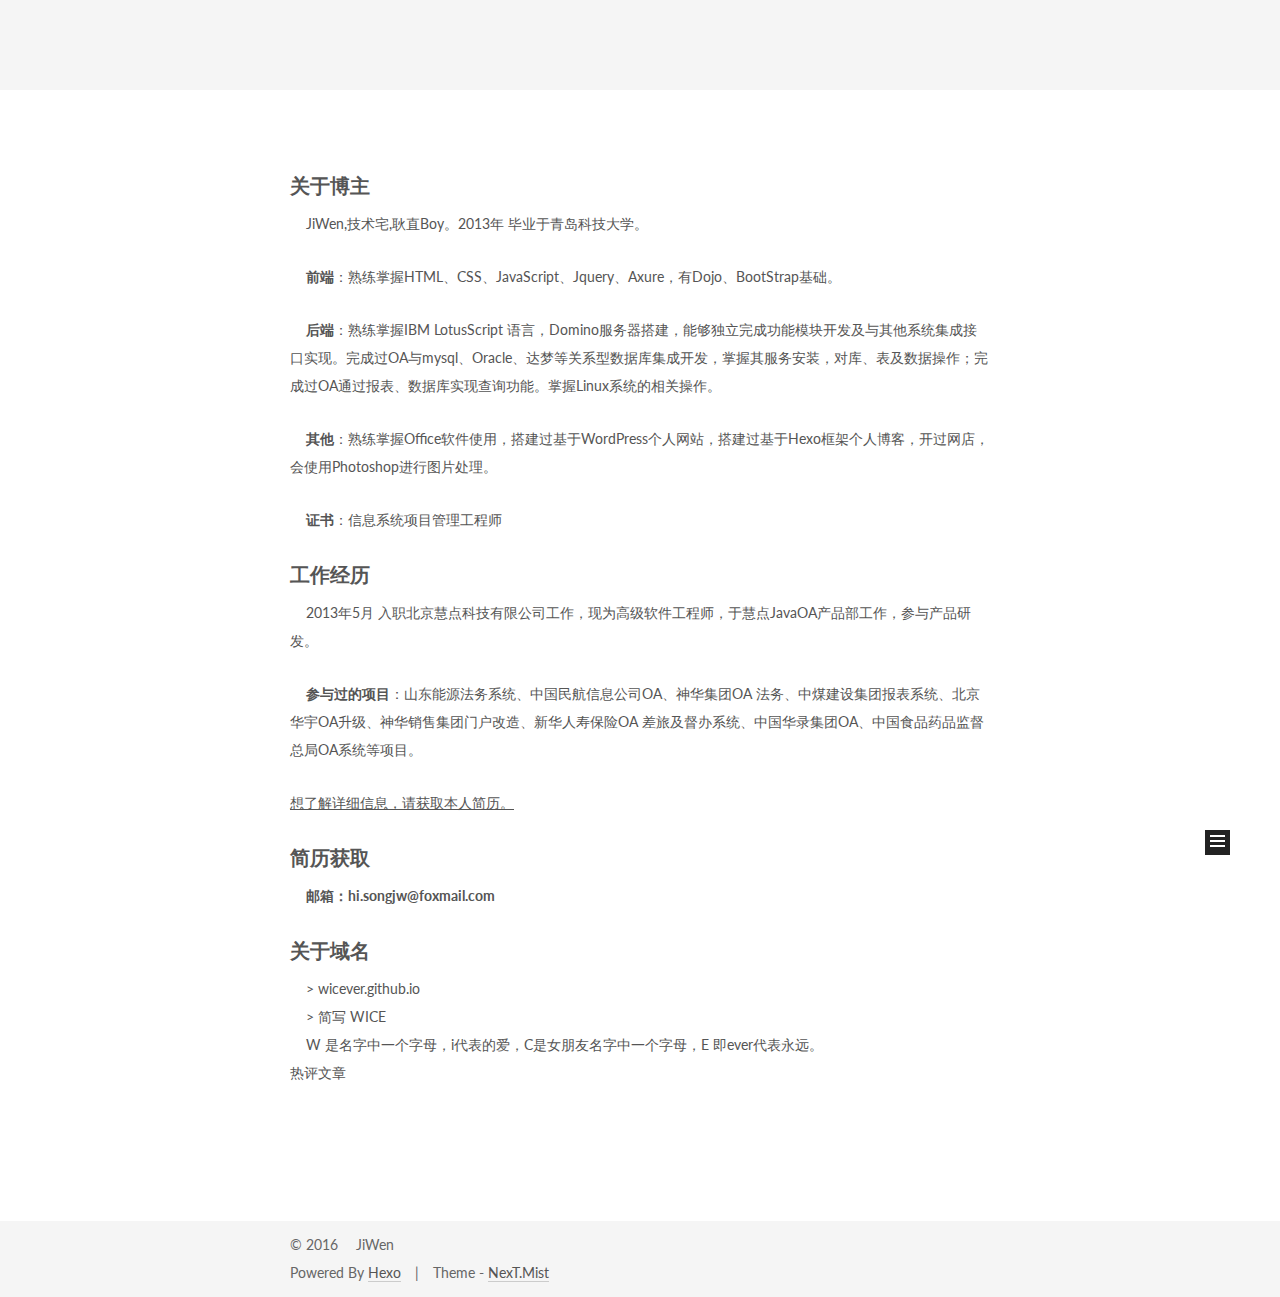
==== about/index.html @ 2db40a81 "/" ====
<!doctype html>



  


<html class="theme-next mist use-motion">
<head>
  <meta charset="UTF-8"/>
<meta http-equiv="X-UA-Compatible" content="IE=edge,chrome=1" />
<meta name="viewport" content="width=device-width, initial-scale=1, maximum-scale=1"/>



<meta http-equiv="Cache-Control" content="no-transform" />
<meta http-equiv="Cache-Control" content="no-siteapp" />












  
  
  <link href="/vendors/fancybox/source/jquery.fancybox.css?v=2.1.5" rel="stylesheet" type="text/css" />




  
  
  
  

  
    
    
  

  

  

  

  

  
    
    
    <link href="//fonts.googleapis.com/css?family=Lato:300,300italic,400,400italic,700,700italic&subset=latin,latin-ext" rel="stylesheet" type="text/css">
  






<link href="/vendors/font-awesome/css/font-awesome.min.css?v=4.4.0" rel="stylesheet" type="text/css" />

<link href="/css/main.css?v=5.0.1" rel="stylesheet" type="text/css" />


  <meta name="keywords" content="Hexo, NexT" />





  <link rel="alternate" href="/atom.xml" title="WICE" type="application/atom+xml" />




  <link rel="shortcut icon" type="image/x-icon" href="/favicon.ico?v=5.0.1" />






<meta name="description" content="正在建设中 …">
<meta property="og:type" content="website">
<meta property="og:title" content="about">
<meta property="og:url" content="http://yoursite.com/about/index.html">
<meta property="og:site_name" content="WICE">
<meta property="og:description" content="正在建设中 …">
<meta property="og:updated_time" content="2016-07-08T03:58:16.245Z">
<meta name="twitter:card" content="summary">
<meta name="twitter:title" content="about">
<meta name="twitter:description" content="正在建设中 …">



<script type="text/javascript" id="hexo.configuration">
  var NexT = window.NexT || {};
  var CONFIG = {
    scheme: 'Mist',
    sidebar: {"position":"left","display":"post"},
    fancybox: true,
    motion: true,
    duoshuo: {
      userId: 6301140040005191000,
      author: '主编大人'
    }
  };
</script>




  <link rel="canonical" href="http://yoursite.com/about/"/>

  <title>
  

  
    about | WICE
  
</title>
</head>

<body itemscope itemtype="http://schema.org/WebPage" lang="zh-Hans">

  



  <script type="text/javascript">
    var _hmt = _hmt || [];
    (function() {
      var hm = document.createElement("script");
      hm.src = "//hm.baidu.com/hm.js?148087376e42dbed68f5de6e86c0dbcc";
      var s = document.getElementsByTagName("script")[0];
      s.parentNode.insertBefore(hm, s);
    })();
  </script>



  <script type="text/javascript">
    (function() {
      var hm = document.createElement("script");
      hm.src = "//tajs.qq.com/stats?sId=57073451";
      var s = document.getElementsByTagName("script")[0];
      s.parentNode.insertBefore(hm, s);
    })();
  </script>






  
  
    
  

  <div class="container one-collumn sidebar-position-left  ">
    <div class="headband"></div>

    <header id="header" class="header" itemscope itemtype="http://schema.org/WPHeader">
      <div class="header-inner"><div class="site-meta ">
  

  <div class="custom-logo-site-title">
    <a href="/"  class="brand" rel="start">
      <span class="logo-line-before"><i></i></span>
      <span class="site-title">WICE</span>
      <span class="logo-line-after"><i></i></span>
    </a>
  </div>
  <p class="site-subtitle">WICE | W & C Forever</p>
</div>

<div class="site-nav-toggle">
  <button>
    <span class="btn-bar"></span>
    <span class="btn-bar"></span>
    <span class="btn-bar"></span>
  </button>
</div>

<nav class="site-nav">
  

  
    <ul id="menu" class="menu">
      
        
        <li class="menu-item menu-item-home">
          <a href="/" rel="section">
            
              <i class="menu-item-icon fa fa-fw fa-home"></i> <br />
            
            首页
          </a>
        </li>
      
        
        <li class="menu-item menu-item-categories">
          <a href="/categories" rel="section">
            
              <i class="menu-item-icon fa fa-fw fa-th"></i> <br />
            
            分类
          </a>
        </li>
      
        
        <li class="menu-item menu-item-about">
          <a href="/about" rel="section">
            
              <i class="menu-item-icon fa fa-fw fa-user"></i> <br />
            
            关于
          </a>
        </li>
      
        
        <li class="menu-item menu-item-archives">
          <a href="/archives" rel="section">
            
              <i class="menu-item-icon fa fa-fw fa-archive"></i> <br />
            
            归档
          </a>
        </li>
      
        
        <li class="menu-item menu-item-tags">
          <a href="/tags" rel="section">
            
              <i class="menu-item-icon fa fa-fw fa-tags"></i> <br />
            
            标签
          </a>
        </li>
      

      
        <li class="menu-item menu-item-search">
          
            <a href="#" class="st-search-show-outputs">
          
            
              <i class="menu-item-icon fa fa-search fa-fw"></i> <br />
            
            搜索
          </a>
        </li>
      
    </ul>
  

  
    <div class="site-search">
      
  <form class="site-search-form">
  <input type="text" id="st-search-input" class="st-search-input st-default-search-input" />
</form>

<script type="text/javascript">
  (function(w,d,t,u,n,s,e){w['SwiftypeObject']=n;w[n]=w[n]||function(){
    (w[n].q=w[n].q||[]).push(arguments);};s=d.createElement(t);
    e=d.getElementsByTagName(t)[0];s.async=1;s.src=u;e.parentNode.insertBefore(s,e);
  })(window,document,'script','//s.swiftypecdn.com/install/v2/st.js','_st');

  _st('install', '1eH5ojKdumv5-yPfx6PK','2.0.0');
</script>



    </div>
  
</nav>

 </div>
    </header>

    <main id="main" class="main">
      <div class="main-inner">
        <div class="content-wrap">
          <div id="content" class="content">
            

  <div id="posts" class="posts-expand">
    
    
	<h3>关于博主</h3> 
	<p>&nbsp;&nbsp;&nbsp;&nbsp;JiWen,技术宅,耿直Boy。2013年 毕业于青岛科技大学。</p>
	<p>&nbsp;&nbsp;&nbsp;&nbsp;<b>前端</b>：熟练掌握HTML、CSS、JavaScript、Jquery、Axure，有Dojo、BootStrap基础。</p>
	<p>&nbsp;&nbsp;&nbsp;&nbsp;<b>后端</b>：熟练掌握IBM LotusScript 语言，Domino服务器搭建，能够独立完成功能模块开发及与其他系统集成接口实现。完成过OA与mysql、Oracle、达梦等关系型数据库集成开发，掌握其服务安装，对库、表及数据操作；完成过OA通过报表、数据库实现查询功能。掌握Linux系统的相关操作。</p>
	<p>&nbsp;&nbsp;&nbsp;&nbsp;<b>其他</b>：熟练掌握Office软件使用，搭建过基于WordPress个人网站，搭建过基于Hexo框架个人博客，开过网店，会使用Photoshop进行图片处理。</p>
	<p>&nbsp;&nbsp;&nbsp;&nbsp;<b>证书</b>：信息系统项目管理工程师</p>
	<h3>工作经历</h3>
	<p>&nbsp;&nbsp;&nbsp;&nbsp;2013年5月 入职北京慧点科技有限公司工作，现为高级软件工程师，于慧点JavaOA产品部工作，参与产品研发。</p>
	<p>&nbsp;&nbsp;&nbsp;&nbsp;<b>参与过的项目</b>：山东能源法务系统、中国民航信息公司OA、神华集团OA 法务、中煤建设集团报表系统、北京华宇OA升级、神华销售集团门户改造、新华人寿保险OA 差旅及督办系统、中国华录集团OA、中国食品药品监督总局OA系统等项目。</p>
	<p><u>想了解详细信息，请获取本人简历。</u></p>
	
	<h3>简历获取</h3>
	<p>&nbsp;&nbsp;&nbsp;&nbsp;<b>邮箱：hi.songjw@foxmail.com</b></p>
	<h3>关于域名</h3>
	&nbsp;&nbsp;&nbsp;&nbsp;> wicever.github.io </br>
	&nbsp;&nbsp;&nbsp;&nbsp;> 简写 WICE </br>
	&nbsp;&nbsp;&nbsp;&nbsp;W 是名字中一个字母，i代表的爱，C是女朋友名字中一个字母，E 即ever代表永远。</br>

    
  </div>


          </div>
          

  <p>热评文章</p>
  <div class="ds-top-threads" data-range="weekly" data-num-items="4"></div>


          
  <div class="comments" id="comments">
    
      <div class="ds-thread" data-thread-key="about/index.html"
           data-title="about" data-url="http://yoursite.com/about/index.html">
      </div>
    
  </div>


        </div>
        
          
  
  <div class="sidebar-toggle">
    <div class="sidebar-toggle-line-wrap">
      <span class="sidebar-toggle-line sidebar-toggle-line-first"></span>
      <span class="sidebar-toggle-line sidebar-toggle-line-middle"></span>
      <span class="sidebar-toggle-line sidebar-toggle-line-last"></span>
    </div>
  </div>

  <aside id="sidebar" class="sidebar">
    <div class="sidebar-inner">

      

      

      <section class="site-overview sidebar-panel  sidebar-panel-active ">
        <div class="site-author motion-element" itemprop="author" itemscope itemtype="http://schema.org/Person">
          <img class="site-author-image" itemprop="image"
               src="/images/Blog_avatar.jpg"
               alt="JiWen" />
          <p class="site-author-name" itemprop="name">JiWen</p>
          <p class="site-description motion-element" itemprop="description">Everything is byte.</p>
        </div>
        <nav class="site-state motion-element">
          <div class="site-state-item site-state-posts">
            <a href="/archives">
              <span class="site-state-item-count">1</span>
              <span class="site-state-item-name">日志</span>
            </a>
          </div>

          
            <div class="site-state-item site-state-categories">
              <a href="/categories">
                <span class="site-state-item-count">1</span>
                <span class="site-state-item-name">分类</span>
              </a>
            </div>
          

          
            <div class="site-state-item site-state-tags">
              <a href="/tags">
                <span class="site-state-item-count">1</span>
                <span class="site-state-item-name">标签</span>
              </a>
            </div>
          

        </nav>

        
          <div class="feed-link motion-element">
            <a href="/atom.xml" rel="alternate">
              <i class="fa fa-rss"></i>
              RSS
            </a>
          </div>
        

        <div class="links-of-author motion-element">
          
            
              <span class="links-of-author-item">
                <a href="https://github.com/your-user-name" target="_blank" title="GitHub">
                  
                    <i class="fa fa-fw fa-github"></i>
                  
                  GitHub
                </a>
              </span>
            
              <span class="links-of-author-item">
                <a href="https://twitter.com/your-user-name" target="_blank" title="Twitter">
                  
                    <i class="fa fa-fw fa-twitter"></i>
                  
                  Twitter
                </a>
              </span>
            
              <span class="links-of-author-item">
                <a href="http://weibo.com/your-user-name" target="_blank" title="微博">
                  
                    <i class="fa fa-fw fa-globe"></i>
                  
                  微博
                </a>
              </span>
            
          
        </div>

        
        

        
        
          <div class="links-of-blogroll motion-element links-of-blogroll-inline">
            <div class="links-of-blogroll-title">
              <i class="fa  fa-fw fa-globe"></i>
              Links
            </div>
            <ul class="links-of-blogroll-list">
              
                <li class="links-of-blogroll-item">
                  <a href="http://www.smartdot.com/" title="慧点" target="_blank">慧点</a>
                </li>
              
                <li class="links-of-blogroll-item">
                  <a href="http://baidu.com/" title="百度" target="_blank">百度</a>
                </li>
              
                <li class="links-of-blogroll-item">
                  <a href="http://mail.qq.com/cgi-bin/qm_share?t=qm_mailme&email=ek9MQkJLQktDSzoLC1QZFRc" title="招租" target="_blank">招租</a>
                </li>
              
            </ul>
          </div>
        

      </section>

      

    </div>
  </aside>


        
      </div>
    </main>

    <footer id="footer" class="footer">
      <div class="footer-inner">
        <div class="copyright" >
  
  &copy; 
  <span itemprop="copyrightYear">2016</span>
  <span class="with-love">
    <i class="fa fa-heart"></i>
  </span>
  <span class="author" itemprop="copyrightHolder">JiWen</span>
</div>

<div class="powered-by">
  Powered By <a class="theme-link" href="http://hexo.io">Hexo</a>
</div>

<div class="theme-info">
  Theme -
  <a class="theme-link" href="https://github.com/iissnan/hexo-theme-next">
    NexT.Mist
  </a>
</div>

        

        
      </div>
    </footer>

    <div class="back-to-top">
      <i class="fa fa-arrow-up"></i>
    </div>
  </div>

  

<script type="text/javascript">
  if (Object.prototype.toString.call(window.Promise) !== '[object Function]') {
    window.Promise = null;
  }
</script>









  



  
  <script type="text/javascript" src="/vendors/jquery/index.js?v=2.1.3"></script>

  
  <script type="text/javascript" src="/vendors/fastclick/lib/fastclick.min.js?v=1.0.6"></script>

  
  <script type="text/javascript" src="/vendors/jquery_lazyload/jquery.lazyload.js?v=1.9.7"></script>

  
  <script type="text/javascript" src="/vendors/velocity/velocity.min.js?v=1.2.1"></script>

  
  <script type="text/javascript" src="/vendors/velocity/velocity.ui.min.js?v=1.2.1"></script>

  
  <script type="text/javascript" src="/vendors/fancybox/source/jquery.fancybox.pack.js?v=2.1.5"></script>


  


  <script type="text/javascript" src="/js/src/utils.js?v=5.0.1"></script>

  <script type="text/javascript" src="/js/src/motion.js?v=5.0.1"></script>



  
  

  

  


  <script type="text/javascript" src="/js/src/bootstrap.js?v=5.0.1"></script>



  

  
    
  

  <script type="text/javascript">
    var duoshuoQuery = {short_name:"wice"};
    (function() {
      var ds = document.createElement('script');
      ds.type = 'text/javascript';ds.async = true;
      ds.id = 'duoshuo-script';
      ds.src = (document.location.protocol == 'https:' ? 'https:' : 'http:') + '//static.duoshuo.com/embed.js';
      ds.charset = 'UTF-8';
      (document.getElementsByTagName('head')[0]
      || document.getElementsByTagName('body')[0]).appendChild(ds);
    })();
  </script>

  
    
      
      <script src="/vendors/ua-parser-js/dist/ua-parser.min.js?v=0.7.9"></script>
      <script src="/js/src/hook-duoshuo.js"></script>
    
  






  
  
  

  

  
  <script src="https://cdn1.lncld.net/static/js/av-core-mini-0.6.1.js"></script>
  <script>AV.initialize("pVD4gFa8RwlW8NUI8nM3NANU-gzGzoHsz", "1OGrc8CYoAlxvcSbAITjdvaz");</script>
  <script>
    function showTime(Counter) {
      var query = new AV.Query(Counter);
      var entries = [];
      var $visitors = $(".leancloud_visitors");

      $visitors.each(function () {
        entries.push( $(this).attr("id").trim() );
      });

      query.containedIn('url', entries);
      query.find()
        .done(function (results) {
          var COUNT_CONTAINER_REF = '.leancloud-visitors-count';

          if (results.length === 0) {
            $visitors.find(COUNT_CONTAINER_REF).text(0);
            return;
          }

          for (var i = 0; i < results.length; i++) {
            var item = results[i];
            var url = item.get('url');
            var time = item.get('time');
            var element = document.getElementById(url);

            $(element).find(COUNT_CONTAINER_REF).text(time);
          }
          for(var i = 0; i < entries.length; i++) {
            var url = entries[i];
            var element = document.getElementById(url);
            var countSpan = $(element).find(COUNT_CONTAINER_REF);
            if( countSpan.text() == '') {
              countSpan.text(0);
            }
          }
        })
        .fail(function (object, error) {
          console.log("Error: " + error.code + " " + error.message);
        });
    }

    function addCount(Counter) {
      var $visitors = $(".leancloud_visitors");
      var url = $visitors.attr('id').trim();
      var title = $visitors.attr('data-flag-title').trim();
      var query = new AV.Query(Counter);

      query.equalTo("url", url);
      query.find({
        success: function(results) {
          if (results.length > 0) {
            var counter = results[0];
            counter.fetchWhenSave(true);
            counter.increment("time");
            counter.save(null, {
              success: function(counter) {
                var $element = $(document.getElementById(url));
                $element.find('.leancloud-visitors-count').text(counter.get('time'));
              },
              error: function(counter, error) {
                console.log('Failed to save Visitor num, with error message: ' + error.message);
              }
            });
          } else {
            var newcounter = new Counter();
            /* Set ACL */
            var acl = new AV.ACL();
            acl.setPublicReadAccess(true);
            acl.setPublicWriteAccess(true);
            newcounter.setACL(acl);
            /* End Set ACL */
            newcounter.set("title", title);
            newcounter.set("url", url);
            newcounter.set("time", 1);
            newcounter.save(null, {
              success: function(newcounter) {
                var $element = $(document.getElementById(url));
                $element.find('.leancloud-visitors-count').text(newcounter.get('time'));
              },
              error: function(newcounter, error) {
                console.log('Failed to create');
              }
            });
          }
        },
        error: function(error) {
          console.log('Error:' + error.code + " " + error.message);
        }
      });
    }

    $(function() {
      var Counter = AV.Object.extend("Counter");
      if ($('.leancloud_visitors').length == 1) {
        addCount(Counter);
      } else if ($('.post-title-link').length > 1) {
        showTime(Counter);
      }
    });
  </script>



  

</body>
</html>
---- css/main.css ----
/* normalize.css v3.0.2 | MIT License | git.io/normalize */
html {
  font-family: sans-serif; /* 1 */
  -ms-text-size-adjust: 100%; /* 2 */
  -webkit-text-size-adjust: 100%; /* 2 */
}
body {
  margin: 0;
}
article,
aside,
details,
figcaption,
figure,
footer,
header,
hgroup,
main,
menu,
nav,
section,
summary {
  display: block;
}
audio,
canvas,
progress,
video {
  display: inline-block; /* 1 */
  vertical-align: baseline; /* 2 */
}
audio:not([controls]) {
  display: none;
  height: 0;
}
[hidden],
template {
  display: none;
}
a {
  background-color: transparent;
}
a:active,
a:hover {
  outline: 0;
}
abbr[title] {
  border-bottom: 1px dotted;
}
b,
strong {
  font-weight: bold;
}
dfn {
  font-style: italic;
}
h1 {
  font-size: 2em;
  margin: 0.67em 0;
}
mark {
  background: #ff0;
  color: #000;
}
small {
  font-size: 80%;
}
sub,
sup {
  font-size: 75%;
  line-height: 0;
  position: relative;
  vertical-align: baseline;
}
sup {
  top: -0.5em;
}
sub {
  bottom: -0.25em;
}
img {
  border: 0;
}
svg:not(:root) {
  overflow: hidden;
}
figure {
  margin: 1em 40px;
}
hr {
  -moz-box-sizing: content-box;
  box-sizing: content-box;
  height: 0;
}
pre {
  overflow: auto;
}
code,
kbd,
pre,
samp {
  font-family: monospace, monospace;
  font-size: 1em;
}
button,
input,
optgroup,
select,
textarea {
  color: inherit; /* 1 */
  font: inherit; /* 2 */
  margin: 0; /* 3 */
}
button {
  overflow: visible;
}
button,
select {
  text-transform: none;
}
button,
html input[type="button"],
input[type="reset"],
input[type="submit"] {
  -webkit-appearance: button; /* 2 */
  cursor: pointer; /* 3 */
}
button[disabled],
html input[disabled] {
  cursor: default;
}
button::-moz-focus-inner,
input::-moz-focus-inner {
  border: 0;
  padding: 0;
}
input {
  line-height: normal;
}
input[type="checkbox"],
input[type="radio"] {
  box-sizing: border-box; /* 1 */
  padding: 0; /* 2 */
}
input[type="number"]::-webkit-inner-spin-button,
input[type="number"]::-webkit-outer-spin-button {
  height: auto;
}
input[type="search"] {
  -webkit-appearance: textfield; /* 1 */
  -moz-box-sizing: content-box;
  -webkit-box-sizing: content-box; /* 2 */
  box-sizing: content-box;
}
input[type="search"]::-webkit-search-cancel-button,
input[type="search"]::-webkit-search-decoration {
  -webkit-appearance: none;
}
fieldset {
  border: 1px solid #c0c0c0;
  margin: 0 2px;
  padding: 0.35em 0.625em 0.75em;
}
legend {
  border: 0; /* 1 */
  padding: 0; /* 2 */
}
textarea {
  overflow: auto;
}
optgroup {
  font-weight: bold;
}
table {
  border-collapse: collapse;
  border-spacing: 0;
}
td,
th {
  padding: 0;
}
::selection {
  background: #262a30;
  color: #fff;
}
body {
  position: relative;
  font-family: 'Lato', "PingFang SC", "Microsoft YaHei", sans-serif;
  font-size: 14px;
  line-height: 2;
  color: #555;
  background: #fff;
}
@media (max-width: 767px) {
  body {
    padding-right: 0 !important;
  }
}
@media (min-width: 768px) and (max-width: 991px) {
  body {
    padding-right: 0 !important;
  }
}
@media (min-width: 1600px) {
  body {
    font-size: 16px;
  }
}
h1,
h2,
h3,
h4,
h5,
h6 {
  margin: 0;
  padding: 0;
  font-weight: bold;
  line-height: 1.5;
  font-family: 'Lato', "PingFang SC", "Microsoft YaHei", sans-serif;
}
h2,
h3,
h4,
h5,
h6 {
  margin: 20px 0 15px;
}
h1 {
  font-size: 24px;
}
@media (max-width: 767px) {
  h1 {
    font-size: 20px;
  }
}
h2 {
  font-size: 22px;
}
@media (max-width: 767px) {
  h2 {
    font-size: 18px;
  }
}
h3 {
  font-size: 20px;
}
@media (max-width: 767px) {
  h3 {
    font-size: 16px;
  }
}
h4 {
  font-size: 18px;
}
@media (max-width: 767px) {
  h4 {
    font-size: 14px;
  }
}
h5 {
  font-size: 16px;
}
@media (max-width: 767px) {
  h5 {
    font-size: 12px;
  }
}
h6 {
  font-size: 14px;
}
@media (max-width: 767px) {
  h6 {
    font-size: 10px;
  }
}
p {
  margin: 0 0 25px 0;
}
a {
  color: #555;
  text-decoration: none;
  border-bottom: 1px solid #999;
  word-wrap: break-word;
}
a:hover {
  color: #222;
  border-bottom-color: #222;
}
ul {
  list-style: none;
}
blockquote {
  margin: 0;
  padding: 0;
}
img {
  display: block;
  margin: auto;
  max-width: 100%;
  height: auto;
}
hr {
  margin: 40px 0;
  height: 3px;
  border: none;
  background-color: #ddd;
  background-image: repeating-linear-gradient(-45deg, #fff, #fff 4px, transparent 4px, transparent 8px);
}
blockquote {
  padding: 0 15px;
  color: #666;
  border-left: 4px solid #ddd;
}
blockquote cite::before {
  content: "-";
  padding: 0 5px;
}
dt {
  font-weight: 700;
}
dd {
  margin: 0;
  padding: 0;
}
.text-left {
  text-align: left;
}
.text-center {
  text-align: center;
}
.text-right {
  text-align: right;
}
.text-justify {
  text-align: justify;
}
.text-nowrap {
  white-space: nowrap;
}
.text-lowercase {
  text-transform: lowercase;
}
.text-uppercase {
  text-transform: uppercase;
}
.text-capitalize {
  text-transform: capitalize;
}
.center-block {
  display: block;
  margin-left: auto;
  margin-right: auto;
}
.clearfix:before,
.clearfix:after {
  content: " ";
  display: table;
}
.clearfix:after {
  clear: both;
}
.pullquote {
  width: 45%;
}
.pullquote.left {
  float: left;
  margin-left: 5px;
  margin-right: 10px;
}
.pullquote.right {
  float: right;
  margin-left: 10px;
  margin-right: 5px;
}
.affix.affix.affix {
  position: fixed;
}
.translation {
  margin-top: -20px;
  font-size: 14px;
  color: #999;
}
.scrollbar-measure {
  width: 100px;
  height: 100px;
  overflow: scroll;
  position: absolute;
  top: -9999px;
}
.use-motion .motion-element {
  opacity: 0;
}
#local-search-input {
  padding: 3px;
  border: none;
  text-indent: 14px;
  border-radius: 0;
  width: 140px;
  outline: none;
  border-bottom: 1px solid #999;
  background: inherit;
  opacity: 0.5;
}
#local-search-input:focus {
  opacity: 1;
}
.search-icon {
  position: absolute;
  top: 9px;
}
table {
  margin: 20px 0;
  width: 100%;
  border-collapse: collapse;
  border-spacing: 0;
  border: 1px solid #ddd;
  font-size: 14px;
  table-layout: fixed;
  word-wrap: break-all;
}
table>tbody>tr:nth-of-type(odd) {
  background-color: #f9f9f9;
}
table>tbody>tr:hover {
  background-color: #f5f5f5;
}
caption,
th,
td {
  padding: 8px;
  text-align: left;
  vertical-align: middle;
  font-weight: normal;
}
th,
td {
  border-bottom: 3px solid #ddd;
  border-right: 1px solid #eee;
}
th {
  padding-bottom: 10px;
  font-weight: 700;
}
td {
  border-bottom-width: 1px;
}
html,
body {
  height: 100%;
}
.container {
  position: relative;
  min-height: 100%;
}
.header-inner {
  margin: 0 auto;
  padding: 100px 0 70px;
  width: 700px;
}
@media (min-width: 1600px) {
  .container .header-inner {
    width: 900px;
  }
}
.main {
  padding-bottom: 150px;
}
.main-inner {
  margin: 0 auto;
  width: 700px;
}
@media (min-width: 1600px) {
  .container .main-inner {
    width: 900px;
  }
}
.footer {
  position: absolute;
  left: 0;
  bottom: 0;
  width: 100%;
  min-height: 50px;
}
.footer-inner {
  box-sizing: border-box;
  margin: 20px auto;
  width: 700px;
}
@media (min-width: 1600px) {
  .container .footer-inner {
    width: 900px;
  }
}
pre,
.highlight {
  overflow: auto;
  margin: 20px 0;
  padding: 15px;
  font-size: 13px;
  color: #c5c8c6;
  background: #1d1f21;
  line-height: 1.6;
}
pre,
code {
  font-family: consolas, Menlo, "PingFang SC", "Microsoft YaHei", monospace;
}
code {
  padding: 2px 4px;
  word-break: break-all;
  color: #555;
  background: #eee;
  border-radius: 4px;
  font-size: 13px;
}
pre code {
  padding: 0;
  color: #c5c8c6;
  background: none;
  text-shadow: none;
}
.highlight pre {
  border: none;
  margin: 0;
  padding: 1px;
}
.highlight table {
  margin: 0;
  width: auto;
  border: none;
}
.highlight td {
  border: none;
  padding: 0;
}
.highlight figcaption {
  font-size: 1em;
  color: #c5c8c6;
  line-height: 1em;
  margin-bottom: 1em;
}
.highlight figcaption:before,
.highlight figcaption:after {
  content: " ";
  display: table;
}
.highlight figcaption:after {
  clear: both;
}
.highlight figcaption a {
  float: right;
  color: #c5c8c6;
}
.highlight figcaption a:hover {
  border-bottom-color: #c5c8c6;
}
.highlight .gutter pre {
  color: #666;
  text-align: right;
  padding-right: 20px;
}
.highlight .line {
  height: 20px;
}
.gist table {
  width: auto;
}
.gist table td {
  border: none;
}
pre .comment {
  color: #969896;
}
pre .variable,
pre .attribute,
pre .tag,
pre .regexp,
pre .ruby .constant,
pre .xml .tag .title,
pre .xml .pi,
pre .xml .doctype,
pre .html .doctype,
pre .css .id,
pre .css .class,
pre .css .pseudo {
  color: #c66;
}
pre .number,
pre .preprocessor,
pre .built_in,
pre .literal,
pre .params,
pre .constant,
pre .command {
  color: #de935f;
}
pre .ruby .class .title,
pre .css .rules .attribute,
pre .string,
pre .value,
pre .inheritance,
pre .header,
pre .ruby .symbol,
pre .xml .cdata,
pre .special,
pre .number,
pre .formula {
  color: #b5bd68;
}
pre .title,
pre .css .hexcolor {
  color: #8abeb7;
}
pre .function,
pre .python .decorator,
pre .python .title,
pre .ruby .function .title,
pre .ruby .title .keyword,
pre .perl .sub,
pre .javascript .title,
pre .coffeescript .title {
  color: #81a2be;
}
pre .keyword,
pre .javascript .function {
  color: #b294bb;
}
.full-image.full-image.full-image {
  border: none;
  max-width: 100%;
  width: auto;
  margin: 20px auto;
}
@media (min-width: 992px) {
  .full-image.full-image.full-image {
    max-width: none;
    width: 126%;
    margin: 0 -13%;
  }
}
.blockquote-center,
.page-home .post-type-quote blockquote,
.page-post-detail .post-type-quote blockquote {
  position: relative;
  margin: 40px 0;
  padding: 0;
  border-left: none;
  text-align: center;
}
.blockquote-center::before,
.page-home .post-type-quote blockquote::before,
.page-post-detail .post-type-quote blockquote::before,
.blockquote-center::after,
.page-home .post-type-quote blockquote::after,
.page-post-detail .post-type-quote blockquote::after {
  position: absolute;
  content: ' ';
  display: block;
  width: 100%;
  height: 24px;
  opacity: 0.2;
  background-repeat: no-repeat;
  background-position: 0 -6px;
  background-size: 22px 22px;
}
.blockquote-center::before,
.page-home .post-type-quote blockquote::before,
.page-post-detail .post-type-quote blockquote::before {
  top: -20px;
  background-image: url("../images/quote-l.svg");
  border-top: 1px solid #ccc;
}
.blockquote-center::after,
.page-home .post-type-quote blockquote::after,
.page-post-detail .post-type-quote blockquote::after {
  bottom: -20px;
  background-image: url("../images/quote-r.svg");
  border-bottom: 1px solid #ccc;
  background-position: 100% 8px;
}
.blockquote-center p,
.page-home .post-type-quote blockquote p,
.page-post-detail .post-type-quote blockquote p,
.blockquote-center div,
.page-home .post-type-quote blockquote div,
.page-post-detail .post-type-quote blockquote div {
  text-align: center;
}
.post .post-body .group-picture img {
  box-sizing: border-box;
  padding: 0 3px;
  border: none;
}
.post .group-picture-row {
  overflow: hidden;
  margin-top: 6px;
}
.post .group-picture-row:first-child {
  margin-top: 0;
}
.post .group-picture-column {
  float: left;
}
.page-post-detail .post-body .group-picture-column {
  float: none;
  margin-top: 10px;
  width: auto !important;
}
.page-post-detail .post-body .group-picture-column img {
  margin: 0 auto;
}
.page-archive .group-picture-container {
  overflow: hidden;
}
.page-archive .group-picture-row {
  float: left;
}
.page-archive .group-picture-row:first-child {
  margin-top: 6px;
}
.page-archive .group-picture-column {
  max-width: 150px;
  max-height: 150px;
}
.btn {
  display: inline-block;
  padding: 0 20px;
  font-size: 14px;
  color: #fff;
  background: #222;
  border: 2px solid #222;
  text-decoration: none;
  border-radius: 0;
  transition-property: background-color;
  transition-duration: 0.2s;
  transition-timing-function: ease-in-out;
  transition-delay: 0s;
}
.btn:hover,
.post-more-link .btn:hover {
  border-color: #222;
  color: #222;
  background: #fff;
}
.btn-bar {
  display: block;
  width: 22px;
  height: 2px;
  background: #555;
  border-radius: 1px;
}
.btn-bar+.btn-bar {
  margin-top: 4px;
}
.pagination {
  margin: 120px 0 40px;
  text-align: center;
  border-top: 1px solid #eee;
}
.page-number-basic,
.pagination .prev,
.pagination .next,
.pagination .page-number,
.pagination .space {
  display: inline-block;
  position: relative;
  top: -1px;
  margin: 0 10px;
  padding: 0 10px;
  line-height: 30px;
}
@media (max-width: 767px) {
  .page-number-basic,
  .pagination .prev,
  .pagination .next,
  .pagination .page-number,
  .pagination .space {
    margin: 0 5px;
  }
}
.pagination .prev,
.pagination .next,
.pagination .page-number {
  border-bottom: 0;
  border-top: 1px solid #eee;
  transition-property: border-color;
  transition-duration: 0.2s;
  transition-timing-function: ease-in-out;
  transition-delay: 0s;
}
.pagination .prev:hover,
.pagination .next:hover,
.pagination .page-number:hover {
  border-top-color: #222;
}
.pagination .space {
  padding: 0;
  margin: 0;
}
.pagination .prev {
  margin-left: 0;
}
.pagination .next {
  margin-right: 0;
}
.pagination .page-number.current {
  color: #fff;
  background: #ccc;
  border-top-color: #ccc;
}
@media (max-width: 767px) {
  .pagination {
    border-top: none;
  }
  .pagination .prev,
  .pagination .next,
  .pagination .page-number {
    margin-bottom: 10px;
    border-top: 0;
    border-bottom: 1px solid #eee;
  }
  .pagination .prev:hover,
  .pagination .next:hover,
  .pagination .page-number:hover {
    border-bottom-color: #222;
  }
}
.comments {
  margin: 60px 20px 0;
}
.tag-cloud {
  text-align: center;
}
.tag-cloud a {
  display: inline-block;
  margin: 10px;
}
.back-to-top {
  box-sizing: border-box;
  position: fixed;
  bottom: -100px;
  right: 50px;
  z-index: 1050;
  padding: 0 6px;
  width: 25px;
  background: #222;
  font-size: 12px;
  opacity: 1;
  color: #fff;
  cursor: pointer;
  text-align: center;
  -webkit-transform: translateZ(0);
  transition-property: bottom;
  transition-duration: 0.2s;
  transition-timing-function: ease-in-out;
  transition-delay: 0s;
}
@media (max-width: 767px) {
  .back-to-top {
    display: none;
  }
}
@media (min-width: 768px) and (max-width: 991px) {
  .back-to-top {
    display: none;
  }
}
.back-to-top.back-to-top-on {
  bottom: 19px;
}
.header {
  background: #fff;
}
.header-inner {
  position: relative;
}
.headband {
  height: 3px;
  background: #222;
}
.site-meta {
  margin: 0;
  text-align: left;
}
@media (max-width: 767px) {
  .site-meta {
    text-align: center;
  }
}
.brand {
  position: relative;
  display: inline-block;
  padding: 0 40px;
  color: #222;
  background: #222;
  border-bottom: none;
}
.brand:hover {
  color: #222;
}
.logo {
  display: inline-block;
  margin-right: 5px;
  line-height: 36px;
  vertical-align: top;
}
.site-title {
  display: inline-block;
  vertical-align: top;
  line-height: 36px;
  font-size: 20px;
  font-weight: normal;
  font-family: 'Lato', "PingFang SC", "Microsoft YaHei", sans-serif;
}
.site-subtitle {
  margin-top: 10px;
  font-size: 13px;
  color: #999;
}
.use-motion .brand {
  opacity: 0;
}
.use-motion .logo,
.use-motion .site-title,
.use-motion .site-subtitle {
  opacity: 0;
  position: relative;
  top: -10px;
}
.site-nav-toggle {
  display: none;
  position: absolute;
  top: 10px;
  left: 10px;
}
@media (max-width: 767px) {
  .site-nav-toggle {
    display: block;
  }
}
.site-nav-toggle button {
  margin-top: 2px;
  padding: 9px 10px;
  background: transparent;
  border: none;
}
@media (max-width: 767px) {
  .site-nav {
    display: none;
    margin: 0 -10px;
    padding: 0 10px;
    clear: both;
    border-top: 1px solid #ddd;
  }
}
@media (min-width: 768px) and (max-width: 991px) {
  .site-nav {
    display: block !important;
  }
}
@media (min-width: 992px) {
  .site-nav {
    display: block !important;
  }
}
.menu {
  margin-top: 20px;
  padding-left: 0;
  text-align: center;
}
.menu .menu-item {
  display: inline-block;
  margin: 0 10px;
}
@media screen and (max-width: 767px) {
  .menu .menu-item {
    margin-top: 10px;
  }
}
.menu .menu-item a {
  display: block;
  font-size: 13px;
  text-transform: capitalize;
  line-height: inherit;
  border-bottom: 1px solid transparent;
  transition-property: border-color;
  transition-duration: 0.2s;
  transition-timing-function: ease-in-out;
  transition-delay: 0s;
}
.menu .menu-item a:hover {
  border-bottom-color: #222;
}
.menu .menu-item .fa {
  margin-right: 5px;
}
.use-motion .menu-item {
  opacity: 0;
}
.post-body {
  font-family: 'Lato', "PingFang SC", "Microsoft YaHei", sans-serif;
}
@media (max-width: 767px) {
  .post-body {
    word-break: break-word;
  }
}
.post-body .fancybox img {
  display: block !important;
  margin: 0 auto;
  cursor: pointer;
  cursor: zoom-in;
  cursor: -webkit-zoom-in;
}
.post-body .image-caption,
.post-body .figure .caption {
  margin: 10px auto 15px;
  text-align: center;
  font-size: 14px;
  color: #999;
  font-weight: bold;
  line-height: 1;
}
.post-sticky-flag {
  display: inline-block;
  font-size: 16px;
  -ms-transform: rotate(30deg);
  -webkit-transform: rotate(30deg);
  -moz-transform: rotate(30deg);
  -ms-transform: rotate(30deg);
  -o-transform: rotate(30deg);
  transform: rotate(30deg);
}
.posts-expand {
  padding-top: 40px;
}
@media (max-width: 767px) {
  .posts-expand {
    margin: 0 20px;
  }
  .post-body pre,
  .post-body .highlight {
    padding: 10px;
  }
  .post-body pre .gutter pre,
  .post-body .highlight .gutter pre {
    padding-right: 10px;
  }
}
@media (min-width: 992px) {
  .posts-expand .post-body {
    text-align: justify;
  }
}
.posts-expand .post-body h2,
.posts-expand .post-body h3,
.posts-expand .post-body h4,
.posts-expand .post-body h5,
.posts-expand .post-body h6 {
  padding-top: 10px;
}
.posts-expand .post-body h2 .header-anchor,
.posts-expand .post-body h3 .header-anchor,
.posts-expand .post-body h4 .header-anchor,
.posts-expand .post-body h5 .header-anchor,
.posts-expand .post-body h6 .header-anchor {
  float: right;
  margin-left: 10px;
  color: #ccc;
  border-bottom-style: none;
  visibility: hidden;
}
.posts-expand .post-body h2 .header-anchor:hover,
.posts-expand .post-body h3 .header-anchor:hover,
.posts-expand .post-body h4 .header-anchor:hover,
.posts-expand .post-body h5 .header-anchor:hover,
.posts-expand .post-body h6 .header-anchor:hover {
  color: inherit;
}
.posts-expand .post-body h2:hover .header-anchor,
.posts-expand .post-body h3:hover .header-anchor,
.posts-expand .post-body h4:hover .header-anchor,
.posts-expand .post-body h5:hover .header-anchor,
.posts-expand .post-body h6:hover .header-anchor {
  visibility: visible;
}
.posts-expand .post-body ul li {
  list-style: circle;
}
.posts-expand .post-body img {
  box-sizing: border-box;
  margin: auto;
  padding: 3px;
  border: 1px solid #ddd;
}
.posts-expand .fancybox img {
  margin: 0 auto;
}
@media (max-width: 767px) {
  .posts-collapse {
    margin: 0 20px;
  }
  .posts-collapse .post-title,
  .posts-collapse .post-meta {
    display: block;
    width: auto;
    text-align: left;
  }
}
.posts-collapse {
  position: relative;
  z-index: 1010;
  margin-left: 0;
}
.posts-collapse::after {
  content: " ";
  position: absolute;
  top: 20px;
  left: 0;
  margin-left: -2px;
  width: 4px;
  height: 100%;
  background: #f5f5f5;
  z-index: -1;
}
@media (max-width: 767px) {
  .posts-collapse {
    margin: 0 20px;
  }
}
.posts-collapse .collection-title {
  position: relative;
  margin: 60px 0;
}
.posts-collapse .collection-title h2 {
  margin-left: 20px;
}
.posts-collapse .collection-title small {
  color: #bbb;
}
.posts-collapse .collection-title::before {
  content: " ";
  position: absolute;
  left: 0;
  top: 50%;
  margin-left: -4px;
  margin-top: -4px;
  width: 8px;
  height: 8px;
  background: #bbb;
  border-radius: 50%;
}
.posts-collapse .post {
  margin: 30px 0;
}
.posts-collapse .post-header {
  position: relative;
  transition-duration: 0.2s;
  transition-timing-function: ease-in-out;
  transition-delay: 0s;
  transition-property: border;
  border-bottom: 1px dashed #ccc;
}
.posts-collapse .post-header::before {
  content: " ";
  position: absolute;
  left: 0;
  top: 12px;
  width: 6px;
  height: 6px;
  margin-left: -4px;
  background: #bbb;
  border-radius: 50%;
  border: 1px solid #fff;
  transition-duration: 0.2s;
  transition-timing-function: ease-in-out;
  transition-delay: 0s;
  transition-property: background;
}
.posts-collapse .post-header:hover {
  border-bottom-color: #666;
}
.posts-collapse .post-header:hover::before {
  background: #222;
}
.posts-collapse .post-meta {
  position: absolute;
  font-size: 12px;
  left: 20px;
  top: 5px;
}
.posts-collapse .post-comments-count {
  display: none;
}
.posts-collapse .post-title {
  margin-left: 60px;
  font-size: 16px;
  font-weight: normal;
  line-height: inherit;
}
.posts-collapse .post-title::after {
  margin-left: 3px;
  opacity: 0.6;
}
.posts-collapse .post-title a {
  color: #666;
  border-bottom: none;
}
.page-home .post-type-quote .post-header,
.page-post-detail .post-type-quote .post-header,
.page-home .post-type-quote .post-tags,
.page-post-detail .post-type-quote .post-tags {
  display: none;
}
.posts-expand .post-title {
  font-size: 26px;
  text-align: center;
  word-break: break-word;
  font-weight: 400;
}
@media (max-width: 767px) {
  .posts-expand .post-title {
    font-size: 22px;
  }
}
.posts-expand .post-title-link {
  display: inline-block;
  position: relative;
  color: #555;
  border-bottom: none;
  line-height: 1.2;
  vertical-align: top;
}
.posts-expand .post-title-link::before {
  content: "";
  position: absolute;
  width: 100%;
  height: 2px;
  bottom: 0;
  left: 0;
  background-color: #000;
  visibility: hidden;
  -webkit-transform: scaleX(0);
  -moz-transform: scaleX(0);
  -ms-transform: scaleX(0);
  -o-transform: scaleX(0);
  transform: scaleX(0);
  transition-duration: 0.2s;
  transition-timing-function: ease-in-out;
  transition-delay: 0s;
}
.posts-expand .post-title-link:hover::before {
  visibility: visible;
  -webkit-transform: scaleX(1);
  -moz-transform: scaleX(1);
  -ms-transform: scaleX(1);
  -o-transform: scaleX(1);
  transform: scaleX(1);
}
.posts-expand .post-title-link .fa {
  font-size: 16px;
}
.posts-expand .post-meta {
  margin: 3px 0 60px 0;
  color: #999;
  font-family: 'Lato', "PingFang SC", "Microsoft YaHei", sans-serif;
  font-size: 12px;
  text-align: center;
}
.posts-expand .post-meta .post-category-list {
  display: inline-block;
  margin: 0;
  padding: 3px;
}
.posts-expand .post-meta .post-category-list-link {
  color: #999;
}
.post-meta-item-icon {
  display: none;
  margin-right: 3px;
}
@media (min-width: 768px) and (max-width: 991px) {
  .post-meta-item-icon {
    display: inline-block;
  }
}
@media (max-width: 767px) {
  .post-meta-item-icon {
    display: inline-block;
  }
}
@media (min-width: 768px) and (max-width: 991px) {
  .post-meta-item-text {
    display: none;
  }
}
@media (max-width: 767px) {
  .post-meta-item-text {
    display: none;
  }
}
@media (max-width: 767px) {
  .posts-expand .post-comments-count {
    display: none;
  }
}
.post-more-link {
  margin-top: 50px;
}
.post-more-link .btn {
  color: #555;
  font-size: 14px;
  background: transparent;
  border-radius: 0;
  line-height: 2;
}
.posts-expand .post-tags {
  margin-top: 40px;
  text-align: center;
}
.posts-expand .post-tags a {
  display: inline-block;
  margin-right: 10px;
  font-size: 13px;
}
.post-nav {
  overflow: hidden;
  margin-top: 60px;
  padding: 10px;
  white-space: nowrap;
  border-top: 1px solid #eee;
}
.post-nav-item {
  display: inline-block;
  width: 50%;
  white-space: normal;
}
.post-nav-item a {
  position: relative;
  display: inline-block;
  line-height: 25px;
  font-size: 14px;
  color: #555;
  border-bottom: none;
}
.post-nav-item a:hover {
  color: #222;
  border-bottom: none;
}
.post-nav-item a:active {
  top: 2px;
}
.post-nav-item a i {
  font-size: 12px;
}
.post-nav-prev {
  text-align: right;
}
.posts-expand .post-eof {
  display: block;
  margin: 80px auto 60px;
  width: 8%;
  height: 1px;
  background: #ccc;
  text-align: center;
}
.post:last-child .post-eof.post-eof.post-eof {
  display: none;
}
.post-gallery {
  display: table;
  table-layout: fixed;
  width: 100%;
  border-collapse: separate;
}
.post-gallery-row {
  display: table-row;
}
.post-gallery .post-gallery-img {
  display: table-cell;
  text-align: center;
  vertical-align: middle;
  border: none;
}
.post-gallery .post-gallery-img img {
  max-width: 100%;
  max-height: 100%;
  border: none;
}
.fancybox-close,
.fancybox-close:hover {
  border: none;
}
#rewardButton {
  cursor: pointer;
  border: 0;
  outline: 0;
  border-radius: 100%;
  padding: 0;
  margin: 0;
  letter-spacing: normal;
  text-transform: none;
  text-indent: 0px;
  text-shadow: none;
}
#rewardButton span {
  display: inline-block;
  width: 80px;
  height: 35px;
  border-radius: 5px;
  color: #fff;
  font-weight: 400;
  font-style: normal;
  font-variant: normal;
  font-stretch: normal;
  font-size: 18px;
  font-family: "Microsoft Yahei";
  background: #f44336;
}
#rewardButton span:hover {
  background: #f7877f;
}
#QR {
  padding-top: 20px;
}
#QR a {
  border: 0;
}
#QR img {
  width: 180px;
  max-width: 100%;
  display: inline-block;
  margin: 0.8em 2em 0 2em;
}
#wechat:hover p {
  animation: roll 0.1s infinite linear;
  -webkit-animation: roll 0.1s infinite linear;
  -moz-animation: roll 0.1s infinite linear;
}
#alipay:hover p {
  animation: roll 0.1s infinite linear;
  -webkit-animation: roll 0.1s infinite linear;
  -moz-animation: roll 0.1s infinite linear;
}
@-moz-keyframes roll {
  from {
    -webkit-transform: rotateZ(30deg);
    -moz-transform: rotateZ(30deg);
    -ms-transform: rotateZ(30deg);
    -o-transform: rotateZ(30deg);
    transform: rotateZ(30deg);
  }
  to {
    -webkit-transform: rotateZ(-30deg);
    -moz-transform: rotateZ(-30deg);
    -ms-transform: rotateZ(-30deg);
    -o-transform: rotateZ(-30deg);
    transform: rotateZ(-30deg);
  }
}
@-webkit-keyframes roll {
  from {
    -webkit-transform: rotateZ(30deg);
    -moz-transform: rotateZ(30deg);
    -ms-transform: rotateZ(30deg);
    -o-transform: rotateZ(30deg);
    transform: rotateZ(30deg);
  }
  to {
    -webkit-transform: rotateZ(-30deg);
    -moz-transform: rotateZ(-30deg);
    -ms-transform: rotateZ(-30deg);
    -o-transform: rotateZ(-30deg);
    transform: rotateZ(-30deg);
  }
}
@-o-keyframes roll {
  from {
    -webkit-transform: rotateZ(30deg);
    -moz-transform: rotateZ(30deg);
    -ms-transform: rotateZ(30deg);
    -o-transform: rotateZ(30deg);
    transform: rotateZ(30deg);
  }
  to {
    -webkit-transform: rotateZ(-30deg);
    -moz-transform: rotateZ(-30deg);
    -ms-transform: rotateZ(-30deg);
    -o-transform: rotateZ(-30deg);
    transform: rotateZ(-30deg);
  }
}
@keyframes roll {
  from {
    -webkit-transform: rotateZ(30deg);
    -moz-transform: rotateZ(30deg);
    -ms-transform: rotateZ(30deg);
    -o-transform: rotateZ(30deg);
    transform: rotateZ(30deg);
  }
  to {
    -webkit-transform: rotateZ(-30deg);
    -moz-transform: rotateZ(-30deg);
    -ms-transform: rotateZ(-30deg);
    -o-transform: rotateZ(-30deg);
    transform: rotateZ(-30deg);
  }
}
.sidebar {
  position: fixed;
  right: 0;
  top: 0;
  bottom: 0;
  width: 0;
  z-index: 1040;
  box-shadow: inset 0 2px 6px #000;
  background: #222;
  -webkit-transform: translateZ(0);
}
.sidebar a {
  color: #999;
  border-bottom-color: #555;
}
.sidebar a:hover {
  color: #eee;
}
@media (min-width: 768px) and (max-width: 991px) {
  .sidebar {
    display: none !important;
  }
}
@media (max-width: 767px) {
  .sidebar {
    display: none !important;
  }
}
.sidebar-inner {
  position: relative;
  padding: 20px 10px;
  color: #999;
  text-align: center;
}
.sidebar-toggle {
  position: fixed;
  right: 50px;
  bottom: 45px;
  width: 15px;
  height: 15px;
  padding: 5px;
  background: #222;
  line-height: 0;
  z-index: 1050;
  cursor: pointer;
  -webkit-transform: translateZ(0);
}
@media (min-width: 768px) and (max-width: 991px) {
  .sidebar-toggle {
    display: none;
  }
}
@media (max-width: 767px) {
  .sidebar-toggle {
    display: none;
  }
}
.sidebar-toggle-line {
  position: relative;
  display: inline-block;
  vertical-align: top;
  height: 2px;
  width: 100%;
  background: #fff;
  margin-top: 3px;
}
.sidebar-toggle-line:first-child {
  margin-top: 0;
}
.site-author-image {
  display: block;
  margin: 0 auto;
  padding: 2px;
  max-width: 96px;
  height: auto;
  border: 2px solid #333;
}
.site-author-name {
  margin: 5px 0 0;
  text-align: center;
  color: #f5f5f5;
  font-weight: normal;
}
.site-description {
  margin-top: 5px;
  text-align: center;
  font-size: 14px;
  color: #999;
}
.site-state {
  overflow: hidden;
  line-height: 1.4;
  white-space: nowrap;
  text-align: center;
}
.site-state-item {
  display: inline-block;
  padding: 0 15px;
  border-left: 1px solid #333;
}
.site-state-item:first-child {
  border-left: none;
}
.site-state-item a {
  border-bottom: none;
}
.site-state-item-count {
  display: block;
  text-align: center;
  color: inherit;
  font-weight: 600;
  font-size: 18px;
}
.site-state-item-name {
  font-size: 13px;
  color: inherit;
}
.feed-link {
  margin-top: 20px;
}
.feed-link a {
  display: inline-block;
  padding: 0 15px;
  color: #fc6423;
  border: 1px solid #fc6423;
  border-radius: 4px;
}
.feed-link a i {
  color: #fc6423;
  font-size: 14px;
}
.feed-link a:hover {
  color: #fff;
  background: #fc6423;
}
.feed-link a:hover i {
  color: #fff;
}
.links-of-author {
  margin-top: 20px;
}
.links-of-author a {
  display: inline-block;
  vertical-align: middle;
  margin-right: 10px;
  margin-bottom: 10px;
  border-bottom-color: #555;
  font-size: 13px;
}
.links-of-author a:before {
  display: inline-block;
  vertical-align: middle;
  margin-right: 3px;
  content: " ";
  width: 4px;
  height: 4px;
  border-radius: 50%;
  background: #ffc8ad;
}
.links-of-blogroll {
  font-size: 13px;
}
.links-of-blogroll-title {
  margin-top: 20px;
  font-size: 14px;
  font-weight: 600;
}
.links-of-blogroll-list {
  margin: 0;
  padding: 0;
}
.links-of-blogroll-item {
  padding: 2px 10px;
}
.sidebar-nav {
  margin: 0 0 20px;
  padding-left: 0;
}
.sidebar-nav li {
  display: inline-block;
  cursor: pointer;
  border-bottom: 1px solid transparent;
  font-size: 14px;
  color: #555;
}
.sidebar-nav li:hover {
  color: #f5f5f5;
}
.page-post-detail .sidebar-nav-toc {
  padding: 0 5px;
}
.page-post-detail .sidebar-nav-overview {
  margin-left: 10px;
}
.sidebar-nav .sidebar-nav-active {
  color: #87daff;
  border-bottom-color: #87daff;
}
.sidebar-nav .sidebar-nav-active:hover {
  color: #87daff;
}
.sidebar-panel {
  display: none;
}
.sidebar-panel-active {
  display: block;
}
.post-toc-empty {
  font-size: 14px;
  color: #666;
}
.post-toc-wrap {
  overflow: hidden;
}
.post-toc {
  overflow: auto;
}
.post-toc ol {
  margin: 0;
  padding: 0 2px 5px 10px;
  text-align: left;
  list-style: none;
  font-size: 14px;
}
.post-toc ol > ol {
  padding-left: 0;
}
.post-toc ol a {
  transition-duration: 0.2s;
  transition-timing-function: ease-in-out;
  transition-delay: 0s;
  transition-property: all;
  color: #999;
  border-bottom-color: #555;
}
.post-toc ol a:hover {
  color: #ccc;
  border-bottom-color: #ccc;
}
.post-toc .nav-item {
  overflow: hidden;
  text-overflow: ellipsis;
  white-space: nowrap;
  line-height: 1.8;
}
.post-toc .nav .nav-child {
  display: none;
}
.post-toc .nav .active > .nav-child {
  display: block;
}
.post-toc .nav .active-current > .nav-child {
  display: block;
}
.post-toc .nav .active-current > .nav-child > .nav-item {
  display: block;
}
.post-toc .nav .active > a {
  color: #87daff;
  border-bottom-color: #87daff;
}
.post-toc .nav .active-current > a {
  color: #87daff;
}
.post-toc .nav .active-current > a:hover {
  color: #87daff;
}
.footer {
  font-size: 14px;
  color: #999;
}
.footer img {
  border: none;
}
.footer-inner {
  text-align: center;
}
.with-love {
  display: inline-block;
  margin: 0 5px;
}
.powered-by,
.theme-info {
  display: inline-block;
}
.powered-by {
  margin-right: 10px;
}
.powered-by::after {
  content: "|";
  padding-left: 10px;
}
.cc-license {
  margin-top: 10px;
  text-align: center;
}
.cc-license .cc-opacity {
  opacity: 0.7;
  border-bottom: none;
}
.cc-license .cc-opacity:hover {
  opacity: 0.9;
}
.cc-license img {
  display: inline-block;
}
.theme-next #ds-thread #ds-reset {
  color: #555;
}
.theme-next #ds-thread #ds-reset .ds-replybox {
  margin-bottom: 30px;
}
.theme-next #ds-thread #ds-reset .ds-replybox .ds-avatar,
.theme-next #ds-reset .ds-avatar img {
  box-shadow: none;
}
.theme-next #ds-thread #ds-reset .ds-textarea-wrapper {
  border-color: #c7d4e1;
  background: none;
  border-top-right-radius: 3px;
  border-top-left-radius: 3px;
}
.theme-next #ds-thread #ds-reset .ds-textarea-wrapper textarea {
  height: 60px;
}
.theme-next #ds-reset .ds-rounded-top {
  border-radius: 0;
}
.theme-next #ds-thread #ds-reset .ds-post-toolbar {
  box-sizing: border-box;
  border: 1px solid #c7d4e1;
  background: #f6f8fa;
}
.theme-next #ds-thread #ds-reset .ds-post-options {
  height: 40px;
  border: none;
  background: none;
}
.theme-next #ds-thread #ds-reset .ds-toolbar-buttons {
  top: 11px;
}
.theme-next #ds-thread #ds-reset .ds-sync {
  top: 5px;
}
.theme-next #ds-thread #ds-reset .ds-post-button {
  top: 4px;
  right: 5px;
  width: 90px;
  height: 30px;
  border: 1px solid #c5ced7;
  border-radius: 3px;
  background-image: linear-gradient(#fbfbfc, #f5f7f9);
  color: #60676d;
}
.theme-next #ds-thread #ds-reset .ds-post-button:hover {
  background-position: 0 -30px;
  color: #60676d;
}
.theme-next #ds-thread #ds-reset .ds-comments-info {
  padding: 10px 0;
}
.theme-next #ds-thread #ds-reset .ds-sort {
  display: none;
}
.theme-next #ds-thread #ds-reset li.ds-tab a.ds-current {
  border: none;
  background: #f6f8fa;
  color: #60676d;
}
.theme-next #ds-thread #ds-reset li.ds-tab a.ds-current:hover {
  background-color: #e9f0f7;
  color: #60676d;
}
.theme-next #ds-thread #ds-reset li.ds-tab a {
  border-radius: 2px;
  padding: 5px;
}
.theme-next #ds-thread #ds-reset .ds-login-buttons p {
  color: #999;
  line-height: 36px;
}
.theme-next #ds-thread #ds-reset .ds-login-buttons .ds-service-list li {
  height: 28px;
}
.theme-next #ds-thread #ds-reset .ds-service-list a {
  background: none;
  padding: 5px;
  border: 1px solid;
  border-radius: 3px;
  text-align: center;
}
.theme-next #ds-thread #ds-reset .ds-service-list a:hover {
  color: #fff;
  background: #666;
}
.theme-next #ds-thread #ds-reset .ds-service-list .ds-weibo {
  color: #fc9b00;
  border-color: #fc9b00;
}
.theme-next #ds-thread #ds-reset .ds-service-list .ds-weibo:hover {
  background: #fc9b00;
}
.theme-next #ds-thread #ds-reset .ds-service-list .ds-qq {
  color: #60a3ec;
  border-color: #60a3ec;
}
.theme-next #ds-thread #ds-reset .ds-service-list .ds-qq:hover {
  background: #60a3ec;
}
.theme-next #ds-thread #ds-reset .ds-service-list .ds-renren {
  color: #2e7ac4;
  border-color: #2e7ac4;
}
.theme-next #ds-thread #ds-reset .ds-service-list .ds-renren:hover {
  background: #2e7ac4;
}
.theme-next #ds-thread #ds-reset .ds-service-list .ds-douban {
  color: #37994c;
  border-color: #37994c;
}
.theme-next #ds-thread #ds-reset .ds-service-list .ds-douban:hover {
  background: #37994c;
}
.theme-next #ds-thread #ds-reset .ds-service-list .ds-kaixin {
  color: #fef20d;
  border-color: #fef20d;
}
.theme-next #ds-thread #ds-reset .ds-service-list .ds-kaixin:hover {
  background: #fef20d;
}
.theme-next #ds-thread #ds-reset .ds-service-list .ds-netease {
  color: #f00;
  border-color: #f00;
}
.theme-next #ds-thread #ds-reset .ds-service-list .ds-netease:hover {
  background: #f00;
}
.theme-next #ds-thread #ds-reset .ds-service-list .ds-sohu {
  color: #ffcb05;
  border-color: #ffcb05;
}
.theme-next #ds-thread #ds-reset .ds-service-list .ds-sohu:hover {
  background: #ffcb05;
}
.theme-next #ds-thread #ds-reset .ds-service-list .ds-baidu {
  color: #2831e0;
  border-color: #2831e0;
}
.theme-next #ds-thread #ds-reset .ds-service-list .ds-baidu:hover {
  background: #2831e0;
}
.theme-next #ds-thread #ds-reset .ds-service-list .ds-google {
  color: #166bec;
  border-color: #166bec;
}
.theme-next #ds-thread #ds-reset .ds-service-list .ds-google:hover {
  background: #166bec;
}
.theme-next #ds-thread #ds-reset .ds-service-list .ds-weixin {
  color: #00ce0d;
  border-color: #00ce0d;
}
.theme-next #ds-thread #ds-reset .ds-service-list .ds-weixin:hover {
  background: #00ce0d;
}
.theme-next #ds-thread #ds-reset .ds-service-list .ds-more-services {
  border: none;
}
.theme-next #ds-thread #ds-reset .ds-service-list .ds-more-services:hover {
  background: none;
}
.theme-next #ds-reset .duoshuo-ua-admin {
  display: inline-block;
  color: #f00;
}
.theme-next #ds-reset .duoshuo-ua-platform,
.theme-next #ds-reset .duoshuo-ua-browser {
  color: #ccc;
}
.theme-next #ds-reset .duoshuo-ua-platform .fa,
.theme-next #ds-reset .duoshuo-ua-browser .fa {
  display: inline-block;
  margin-right: 3px;
}
.theme-next #ds-reset .duoshuo-ua-separator {
  display: inline-block;
  margin-left: 5px;
}
.theme-next .this_ua {
  background-color: #ccc !important;
  border-radius: 4px;
  padding: 0 5px !important;
  margin: 1px 1px !important;
  border: 1px solid #bbb !important;
  color: #fff;
  display: inline-block !important;
}
.theme-next .this_ua.admin {
  background-color: #d9534f !important;
  border-color: #d9534f !important;
}
.theme-next .this_ua.platform.iOS,
.theme-next .this_ua.platform.Mac,
.theme-next .this_ua.platform.Windows {
  background-color: #39b3d7 !important;
  border-color: #46b8da !important;
}
.theme-next .this_ua.platform.Linux {
  background-color: #3a3a3a !important;
  border-color: #1f1f1f !important;
}
.theme-next .this_ua.platform.Android {
  background-color: #00c47d !important;
  border-color: #01b171 !important;
}
.theme-next .this_ua.browser.Mobile,
.theme-next .this_ua.browser.Chrome {
  background-color: #5cb85c !important;
  border-color: #4cae4c !important;
}
.theme-next .this_ua.browser.Firefox {
  background-color: #f0ad4e !important;
  border-color: #eea236 !important;
}
.theme-next .this_ua.browser.Maxthon,
.theme-next .this_ua.browser.IE {
  background-color: #428bca !important;
  border-color: #357ebd !important;
}
.theme-next .this_ua.browser.baidu,
.theme-next .this_ua.browser.UCBrowser,
.theme-next .this_ua.browser.Opera {
  background-color: #d9534f !important;
  border-color: #d43f3a !important;
}
.theme-next .this_ua.browser.Android,
.theme-next .this_ua.browser.QQBrowser {
  background-color: #78ace9 !important;
  border-color: #4cae4c !important;
}
.post-spread {
  margin-top: 20px;
  text-align: center;
}
.jiathis_style {
  display: inline-block;
}
.jiathis_style a {
  border: none;
}
.post-spread {
  margin-top: 20px;
  text-align: center;
}
.bdshare-slide-button-box a {
  border: none;
}
.bdsharebuttonbox {
  display: inline-block;
}
.bdsharebuttonbox a {
  border: none;
}
ul.search-result-list {
  padding-left: 0px;
  margin: 0px 5px 0px 8px;
}
p.search-result {
  border-bottom: 1px dashed #ccc;
  padding: 5px 0;
}
a.search-result-title {
  font-weight: bold;
}
a.search-result {
  border-bottom: transparent;
  display: block;
  white-space: nowrap;
  overflow: hidden;
  text-overflow: ellipsis;
}
.search-keyword {
  border-bottom: 1px dashed #4088b8;
  font-weight: bold;
}
#local-search-result {
  height: 90%;
  overflow: auto;
}
.popup {
  display: none;
  position: fixed;
  top: 10%;
  left: 50%;
  width: 700px;
  height: 80%;
  margin-left: -350px;
  padding: 3px 0 0 10px;
  background: #fff;
  color: #333;
  z-index: 9999;
  border-radius: 5px;
}
@media (max-width: 767px) {
  .popup {
    padding: 3px;
    top: 0;
    left: 0;
    margin: 0;
    width: 100%;
    height: 100%;
    border-radius: 0px;
  }
}
.popoverlay {
  position: fixed;
  width: 100%;
  height: 100%;
  top: 0px;
  left: 0px;
  z-index: 2080;
  background-color: rgba(0,0,0,0.3);
}
#local-search-input {
  margin-bottom: 10px;
  width: 50%;
}
.popup-btn-close {
  position: absolute;
  top: 6px;
  right: 14px;
  color: #4ebd79;
  font-size: 14px;
  font-weight: bold;
  text-transform: uppercase;
  cursor: pointer;
}
#no-result {
  position: absolute;
  left: 44%;
  top: 42%;
  color: #ccc;
}
.site-uv,
.site-pv,
.page-pv {
  display: inline-block;
}
.site-uv .busuanzi-value,
.site-pv .busuanzi-value,
.page-pv .busuanzi-value {
  margin: 0 5px;
}
.site-uv {
  margin-right: 10px;
}
.site-uv::after {
  content: "|";
  padding-left: 10px;
}
.use-motion .post {
  opacity: 0;
}
.page-archive .archive-page-counter {
  position: relative;
  top: 3px;
  left: 20px;
}
@media (max-width: 767px) {
  .page-archive .archive-page-counter {
    top: 5px;
  }
}
.page-archive .posts-collapse .archive-move-on {
  position: absolute;
  top: 11px;
  left: 0;
  margin-left: -6px;
  width: 10px;
  height: 10px;
  opacity: 0.5;
  background: #555;
  border: 1px solid #fff;
  border-radius: 50%;
}
.category-all-page .category-all-title {
  text-align: center;
}
.category-all-page .category-all {
  margin-top: 20px;
}
.category-all-page .category-list {
  margin: 0;
  padding: 0;
  list-style: none;
}
.category-all-page .category-list-item {
  margin: 5px 10px;
}
.category-all-page .category-list-count {
  color: #bbb;
}
.category-all-page .category-list-count:before {
  display: inline;
  content: " (";
}
.category-all-page .category-list-count:after {
  display: inline;
  content: ") ";
}
.category-all-page .category-list-child {
  padding-left: 10px;
}
.page-post-detail .sidebar-toggle-line {
  background: #87daff;
}
.page-post-detail .comments {
  overflow: hidden;
}
h1,
h2,
h3,
h4,
h5,
h6 {
  margin: 20px 0 10px;
}
p {
  margin: 0 0 25px 0;
}
a {
  border-bottom-color: #ccc;
}
hr {
  margin: 20px 0;
  height: 2px;
}
.main-inner {
  margin-top: 80px;
}
.header {
  background: #f5f5f5;
}
.header-inner {
  padding: 25px 0 20px;
}
.header-inner:before,
.header-inner:after {
  content: " ";
  display: table;
}
.header-inner:after {
  clear: both;
}
@media (max-width: 767px) {
  .header-inner {
    width: auto;
    margin-bottom: 50px;
    padding: 10px;
  }
}
.site-meta {
  float: left;
  margin-left: -20px;
  line-height: normal;
}
@media (max-width: 767px) {
  .site-meta {
    margin-left: 10px;
  }
}
.site-meta .brand {
  padding: 2px 1px;
  background: none;
}
@media (max-width: 767px) {
  .site-meta .brand {
    display: block;
  }
}
.site-meta .logo {
  display: none;
}
.site-meta .site-title {
  font-size: 22px;
  font-weight: bolder;
}
@media (max-width: 767px) {
  .site-meta .site-title {
    line-height: 34px;
  }
}
.logo-line-before,
.logo-line-after {
  display: block;
  overflow: hidden;
  margin: 0 auto;
  width: 75%;
}
@media (max-width: 767px) {
  .logo-line-before,
  .logo-line-after {
    display: none;
  }
}
.logo-line-before i,
.logo-line-after i {
  position: relative;
  display: block;
  height: 2px;
  background: #222;
}
@media (max-width: 767px) {
  .logo-line-before i,
  .logo-line-after i {
    height: 3px;
  }
}
.use-motion .logo-line-before i {
  left: -100%;
}
.use-motion .logo-line-after i {
  right: -100%;
}
.site-subtitle {
  display: none;
}
.site-nav-toggle {
  position: static;
  float: right;
}
.menu {
  float: right;
  margin: 8px 0 0 0;
}
@media (max-width: 767px) {
  .menu {
    margin: 20px 0 0 0;
    padding: 0;
  }
}
.menu br {
  display: none;
}
.menu .menu-item {
  margin: 0;
}
@media (max-width: 767px) {
  .menu .menu-item {
    display: block;
  }
}
.menu .menu-item a {
  padding: 0 10px;
  background: none;
  border: none;
  border-radius: 2px;
  transition-property: background;
}
@media (max-width: 767px) {
  .menu .menu-item a {
    text-align: left;
  }
}
.menu .menu-item a:hover {
  background: #e1e1e1;
}
.menu a::before {
  display: none;
}
@media (max-width: 767px) {
  .menu a::before {
    display: block;
  }
}
@media (max-width: 767px) {
  .menu {
    float: none;
  }
}
.site-search form {
  display: none;
}
.posts-expand {
  padding-top: 0;
}
.posts-expand .post-title,
.posts-expand .post-meta {
  text-align: left;
}
@media (max-width: 767px) {
  .posts-expand .post-title,
  .posts-expand .post-meta {
    text-align: center;
  }
}
.posts-expand .post-eof {
  display: none;
}
.posts-expand .post {
  margin-top: 120px;
}
.posts-expand .post:first-child {
  margin-top: 0;
}
.posts-expand .post-meta {
  margin-top: 5px;
  margin-bottom: 20px;
}
.posts-expand .post-title {
  position: relative;
  font-size: 26px;
  font-weight: 400;
}
@media (max-width: 767px) {
  .posts-expand .post-title {
    font-size: 20px;
  }
}
@media (min-width: 1600px) {
  .posts-expand .post-title {
    font-size: 26px;
  }
}
.posts-expand .post-title:hover:before {
  background: #222;
}
.posts-expand .post-body img {
  margin: 0;
}
.posts-expand .post-tags {
  text-align: left;
}
.posts-expand .post-tags a {
  padding: 1px 5px;
  background: #f5f5f5;
  border-bottom: none;
}
.posts-expand .post-tags a:hover {
  background: #ccc;
}
.posts-expand .post-nav {
  margin-top: 40px;
}
.post-more-link {
  margin-top: 20px;
  text-align: left;
}
.post-more-link a {
  padding: 0;
  font-size: 14px;
  color: #666;
  background: none;
  border: none;
  border-bottom: 2px solid #666;
  transition-property: border;
}
@media (max-width: 767px) {
  .post-more-link a {
    font-size: 12px;
  }
}
@media (min-width: 1600px) {
  .post-more-link a {
    font-size: 16px;
  }
}
.post-more-link a:hover {
  border-bottom-color: #222;
}
.links-of-blogroll-inline .links-of-blogroll-item {
  display: inline-block;
}
.btn {
  padding: 0 10px;
  border-width: 2px;
  border-radius: 0;
}
.headband {
  display: none;
}
.site-search {
  position: relative;
  float: right;
  margin-top: 5px;
  padding-top: 3px;
}
@media (max-width: 767px) {
  .site-search {
    float: none;
    padding: 0 10px;
  }
}
@media (max-width: 767px) {
  .container .main-inner {
    width: auto;
  }
}
.page-post-detail .post-title,
.page-post-detail .post-meta {
  text-align: center;
}
.page-post-detail .post-title:before {
  display: none;
}
.page-post-detail .post-meta {
  margin-bottom: 60px;
}
.pagination {
  margin: 120px 0 0;
  text-align: left;
}
@media (max-width: 767px) {
  .pagination {
    margin: 80px 10px 0;
    text-align: center;
  }
}
.footer {
  margin-top: 80px;
  padding: 10px 0;
  background: #f5f5f5;
  color: #666;
}
.footer-inner {
  margin: 0 auto;
  text-align: left;
}
@media (max-width: 767px) {
  .footer-inner {
    width: auto;
    text-align: center;
  }
}
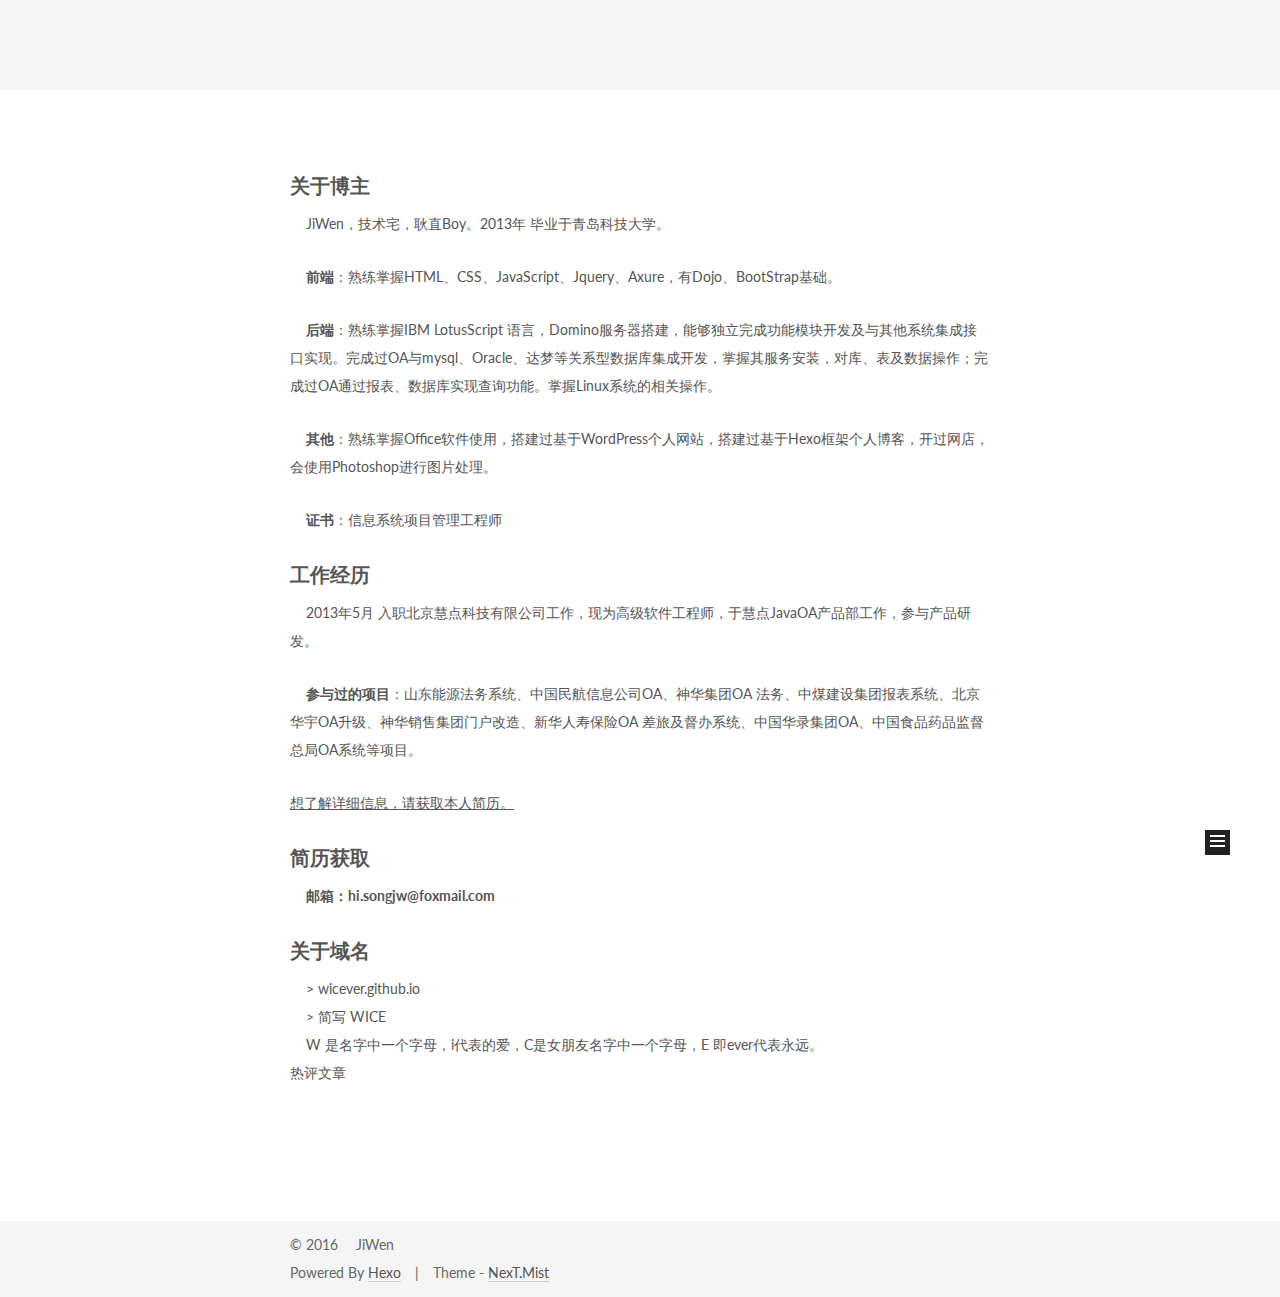
==== commit 03c74bf4: ".." ====
--- a/about/index.html
+++ b/about/index.html
@@ -296,7 +296,7 @@
     
     
 	<h3>关于博主</h3> 
-	<p>&nbsp;&nbsp;&nbsp;&nbsp;JiWen,技术宅,耿直Boy。2013年 毕业于青岛科技大学。</p>
+	<p>&nbsp;&nbsp;&nbsp;&nbsp;JiWen，技术宅，耿直Boy。2013年 毕业于青岛科技大学。</p>
 	<p>&nbsp;&nbsp;&nbsp;&nbsp;<b>前端</b>：熟练掌握HTML、CSS、JavaScript、Jquery、Axure，有Dojo、BootStrap基础。</p>
 	<p>&nbsp;&nbsp;&nbsp;&nbsp;<b>后端</b>：熟练掌握IBM LotusScript 语言，Domino服务器搭建，能够独立完成功能模块开发及与其他系统集成接口实现。完成过OA与mysql、Oracle、达梦等关系型数据库集成开发，掌握其服务安装，对库、表及数据操作；完成过OA通过报表、数据库实现查询功能。掌握Linux系统的相关操作。</p>
 	<p>&nbsp;&nbsp;&nbsp;&nbsp;<b>其他</b>：熟练掌握Office软件使用，搭建过基于WordPress个人网站，搭建过基于Hexo框架个人博客，开过网店，会使用Photoshop进行图片处理。</p>
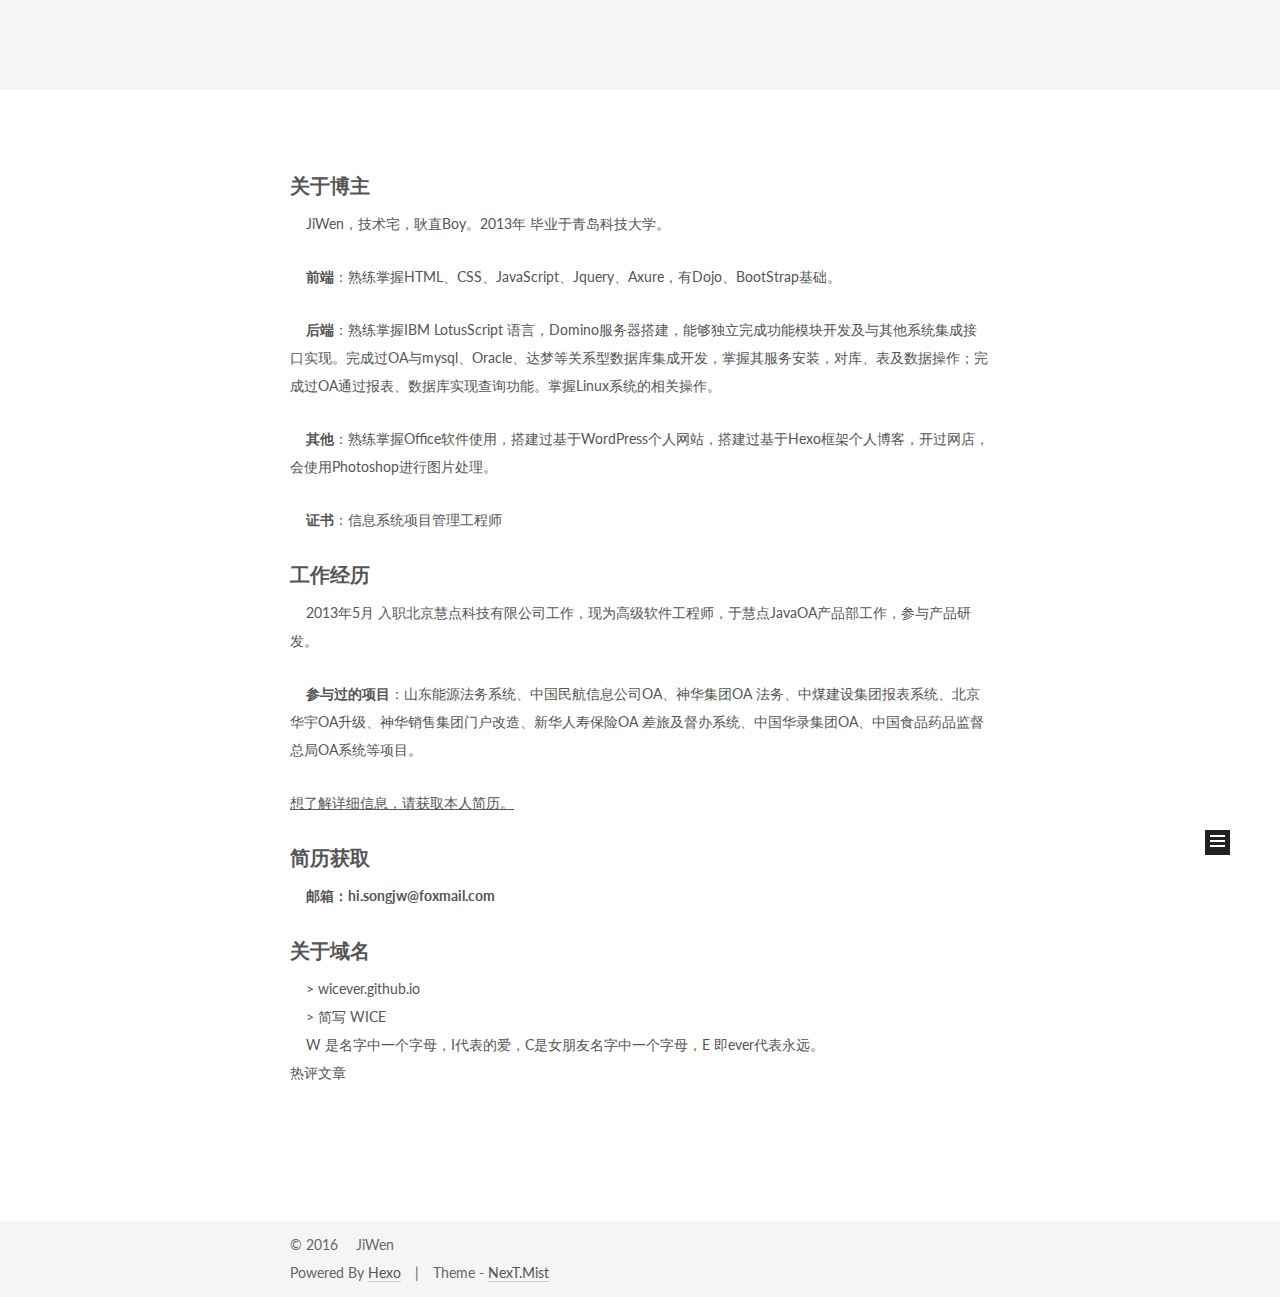
==== commit dac77ca2: ".." ====
--- a/about/index.html
+++ b/about/index.html
@@ -309,9 +309,9 @@
 	<h3>简历获取</h3>
 	<p>&nbsp;&nbsp;&nbsp;&nbsp;<b>邮箱：hi.songjw@foxmail.com</b></p>
 	<h3>关于域名</h3>
-	&nbsp;&nbsp;&nbsp;&nbsp;> wicever.github.io </br>
-	&nbsp;&nbsp;&nbsp;&nbsp;> 简写 WICE </br>
-	&nbsp;&nbsp;&nbsp;&nbsp;W 是名字中一个字母，i代表的爱，C是女朋友名字中一个字母，E 即ever代表永远。</br>
+	&nbsp;&nbsp;&nbsp;&nbsp;>  wicever.github.io </br>
+	&nbsp;&nbsp;&nbsp;&nbsp;>  简写 WICE </br>
+	&nbsp;&nbsp;&nbsp;&nbsp;W 是名字中一个字母，I代表的爱，C是女朋友名字中一个字母，E 即ever代表永远。</br>
 
     
   </div>
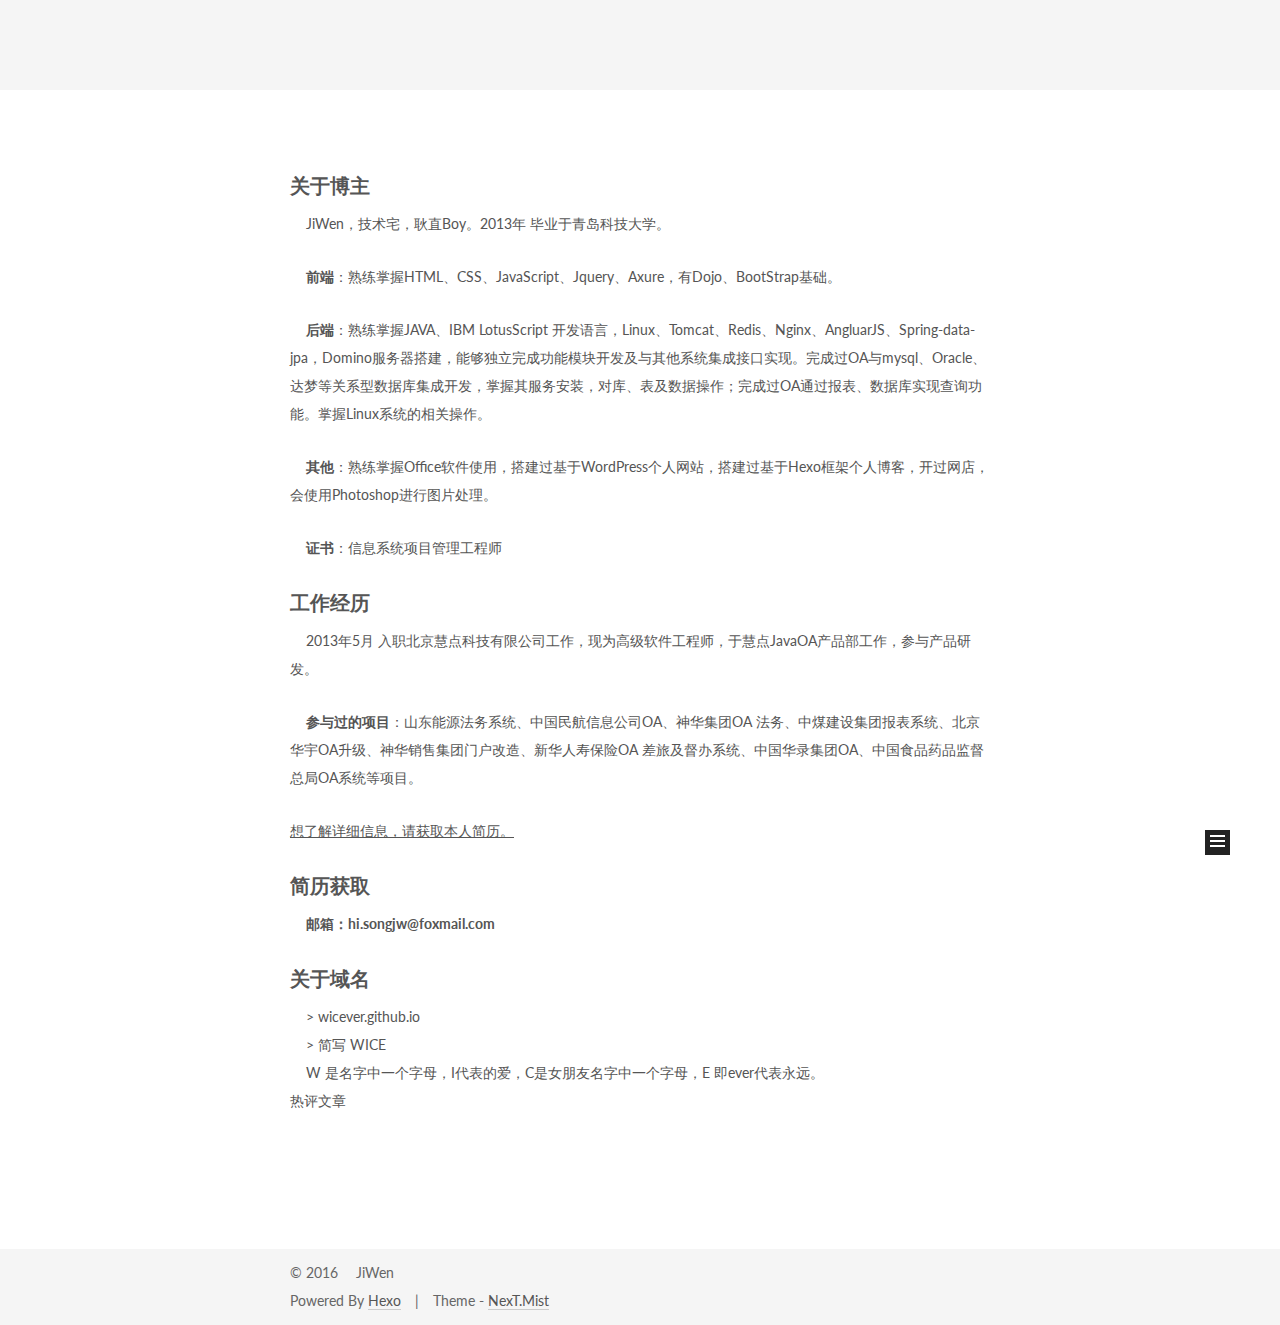
==== commit 38ad754a: "Update index.html" ====
--- a/about/index.html
+++ b/about/index.html
@@ -298,7 +298,7 @@
 	<h3>关于博主</h3> 
 	<p>&nbsp;&nbsp;&nbsp;&nbsp;JiWen，技术宅，耿直Boy。2013年 毕业于青岛科技大学。</p>
 	<p>&nbsp;&nbsp;&nbsp;&nbsp;<b>前端</b>：熟练掌握HTML、CSS、JavaScript、Jquery、Axure，有Dojo、BootStrap基础。</p>
-	<p>&nbsp;&nbsp;&nbsp;&nbsp;<b>后端</b>：熟练掌握IBM LotusScript 语言，Domino服务器搭建，能够独立完成功能模块开发及与其他系统集成接口实现。完成过OA与mysql、Oracle、达梦等关系型数据库集成开发，掌握其服务安装，对库、表及数据操作；完成过OA通过报表、数据库实现查询功能。掌握Linux系统的相关操作。</p>
+	<p>&nbsp;&nbsp;&nbsp;&nbsp;<b>后端</b>：熟练掌握JAVA、IBM LotusScript 开发语言，Linux、Tomcat、Redis、Nginx、AngluarJS、Spring-data-jpa，Domino服务器搭建，能够独立完成功能模块开发及与其他系统集成接口实现。完成过OA与mysql、Oracle、达梦等关系型数据库集成开发，掌握其服务安装，对库、表及数据操作；完成过OA通过报表、数据库实现查询功能。掌握Linux系统的相关操作。</p>
 	<p>&nbsp;&nbsp;&nbsp;&nbsp;<b>其他</b>：熟练掌握Office软件使用，搭建过基于WordPress个人网站，搭建过基于Hexo框架个人博客，开过网店，会使用Photoshop进行图片处理。</p>
 	<p>&nbsp;&nbsp;&nbsp;&nbsp;<b>证书</b>：信息系统项目管理工程师</p>
 	<h3>工作经历</h3>
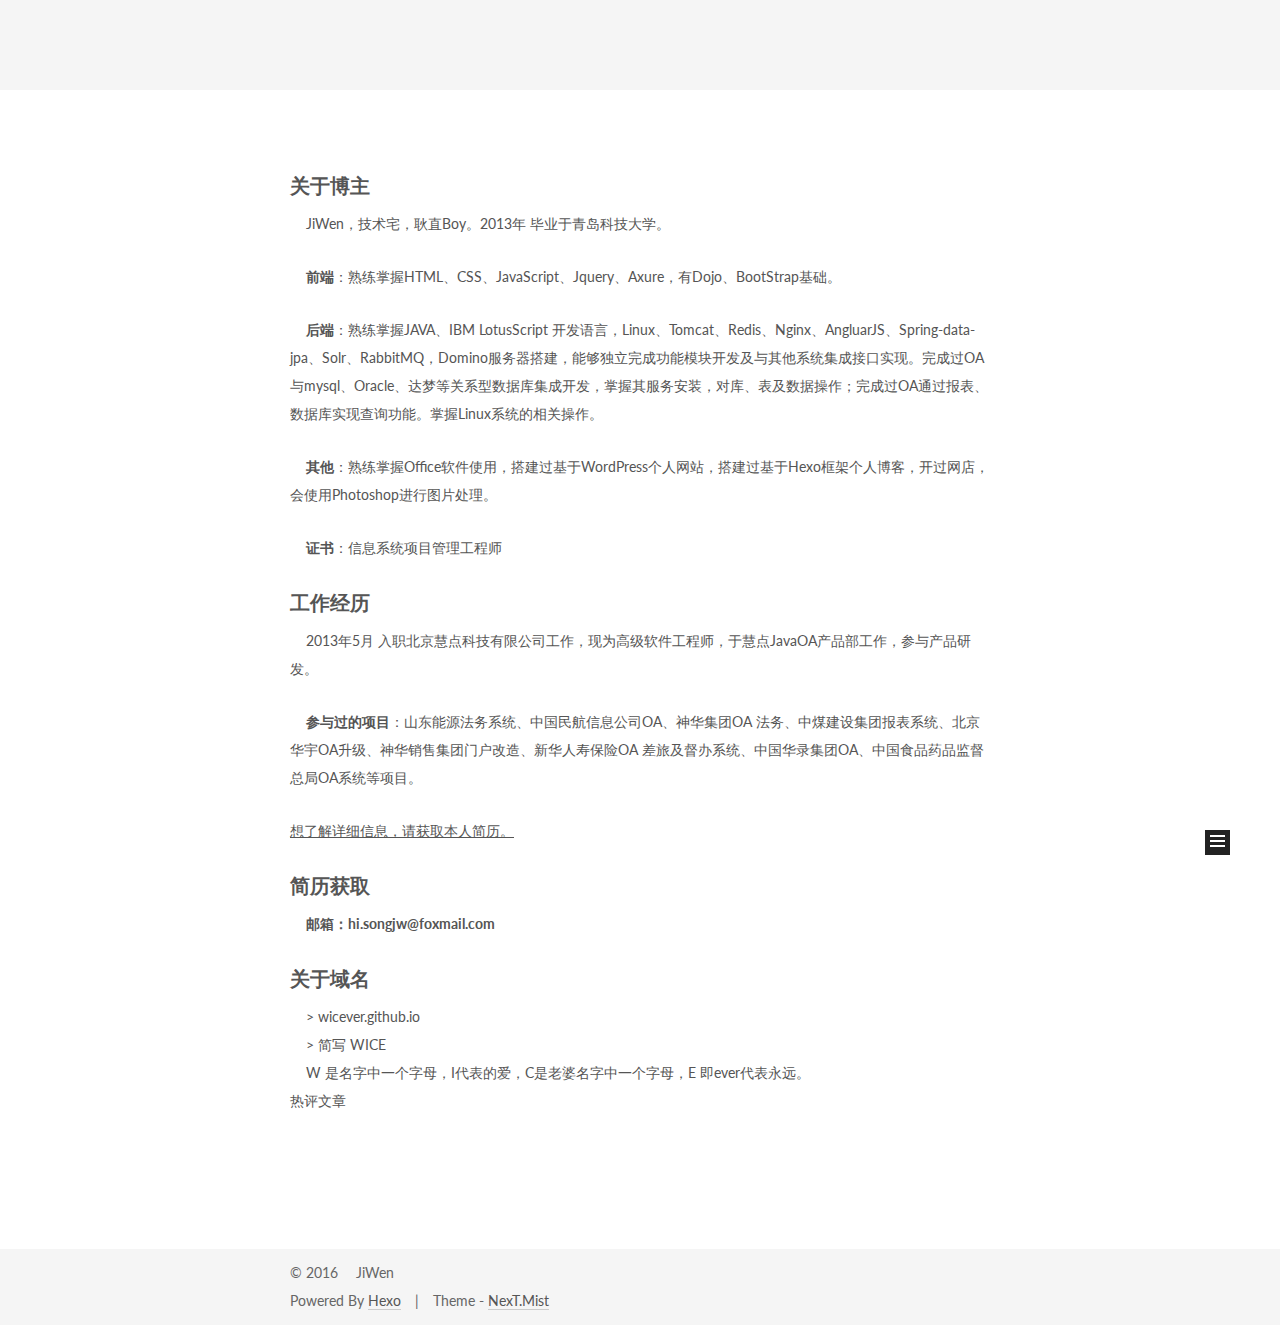
==== commit a9a5504b: "Update index.html" ====
--- a/about/index.html
+++ b/about/index.html
@@ -298,7 +298,7 @@
 	<h3>关于博主</h3> 
 	<p>&nbsp;&nbsp;&nbsp;&nbsp;JiWen，技术宅，耿直Boy。2013年 毕业于青岛科技大学。</p>
 	<p>&nbsp;&nbsp;&nbsp;&nbsp;<b>前端</b>：熟练掌握HTML、CSS、JavaScript、Jquery、Axure，有Dojo、BootStrap基础。</p>
-	<p>&nbsp;&nbsp;&nbsp;&nbsp;<b>后端</b>：熟练掌握JAVA、IBM LotusScript 开发语言，Linux、Tomcat、Redis、Nginx、AngluarJS、Spring-data-jpa，Domino服务器搭建，能够独立完成功能模块开发及与其他系统集成接口实现。完成过OA与mysql、Oracle、达梦等关系型数据库集成开发，掌握其服务安装，对库、表及数据操作；完成过OA通过报表、数据库实现查询功能。掌握Linux系统的相关操作。</p>
+	<p>&nbsp;&nbsp;&nbsp;&nbsp;<b>后端</b>：熟练掌握JAVA、IBM LotusScript 开发语言，Linux、Tomcat、Redis、Nginx、AngluarJS、Spring-data-jpa、Solr、RabbitMQ，Domino服务器搭建，能够独立完成功能模块开发及与其他系统集成接口实现。完成过OA与mysql、Oracle、达梦等关系型数据库集成开发，掌握其服务安装，对库、表及数据操作；完成过OA通过报表、数据库实现查询功能。掌握Linux系统的相关操作。</p>
 	<p>&nbsp;&nbsp;&nbsp;&nbsp;<b>其他</b>：熟练掌握Office软件使用，搭建过基于WordPress个人网站，搭建过基于Hexo框架个人博客，开过网店，会使用Photoshop进行图片处理。</p>
 	<p>&nbsp;&nbsp;&nbsp;&nbsp;<b>证书</b>：信息系统项目管理工程师</p>
 	<h3>工作经历</h3>
@@ -311,7 +311,7 @@
 	<h3>关于域名</h3>
 	&nbsp;&nbsp;&nbsp;&nbsp;>  wicever.github.io </br>
 	&nbsp;&nbsp;&nbsp;&nbsp;>  简写 WICE </br>
-	&nbsp;&nbsp;&nbsp;&nbsp;W 是名字中一个字母，I代表的爱，C是女朋友名字中一个字母，E 即ever代表永远。</br>
+	&nbsp;&nbsp;&nbsp;&nbsp;W 是名字中一个字母，I代表的爱，C是老婆名字中一个字母，E 即ever代表永远。</br>
 
     
   </div>
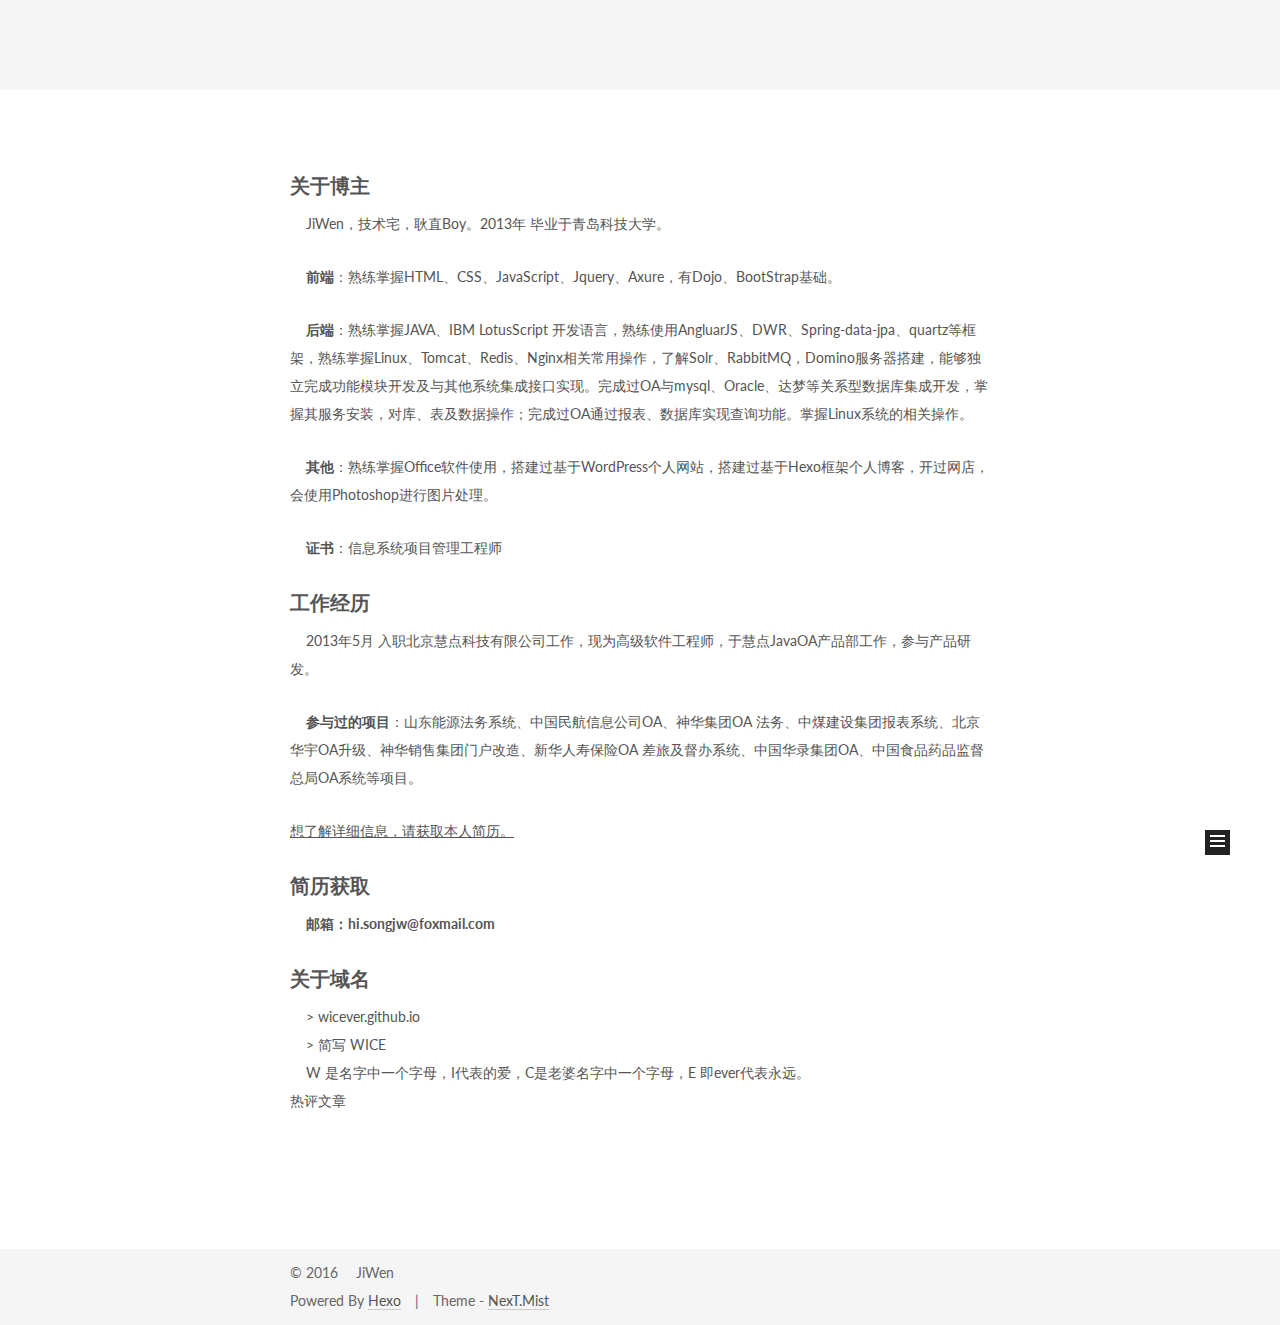
==== commit a1d98d32: "Update index.html" ====
--- a/about/index.html
+++ b/about/index.html
@@ -298,7 +298,7 @@
 	<h3>关于博主</h3> 
 	<p>&nbsp;&nbsp;&nbsp;&nbsp;JiWen，技术宅，耿直Boy。2013年 毕业于青岛科技大学。</p>
 	<p>&nbsp;&nbsp;&nbsp;&nbsp;<b>前端</b>：熟练掌握HTML、CSS、JavaScript、Jquery、Axure，有Dojo、BootStrap基础。</p>
-	<p>&nbsp;&nbsp;&nbsp;&nbsp;<b>后端</b>：熟练掌握JAVA、IBM LotusScript 开发语言，Linux、Tomcat、Redis、Nginx、AngluarJS、Spring-data-jpa、Solr、RabbitMQ，Domino服务器搭建，能够独立完成功能模块开发及与其他系统集成接口实现。完成过OA与mysql、Oracle、达梦等关系型数据库集成开发，掌握其服务安装，对库、表及数据操作；完成过OA通过报表、数据库实现查询功能。掌握Linux系统的相关操作。</p>
+	<p>&nbsp;&nbsp;&nbsp;&nbsp;<b>后端</b>：熟练掌握JAVA、IBM LotusScript 开发语言，熟练使用AngluarJS、DWR、Spring-data-jpa、quartz等框架，熟练掌握Linux、Tomcat、Redis、Nginx相关常用操作，了解Solr、RabbitMQ，Domino服务器搭建，能够独立完成功能模块开发及与其他系统集成接口实现。完成过OA与mysql、Oracle、达梦等关系型数据库集成开发，掌握其服务安装，对库、表及数据操作；完成过OA通过报表、数据库实现查询功能。掌握Linux系统的相关操作。</p>
 	<p>&nbsp;&nbsp;&nbsp;&nbsp;<b>其他</b>：熟练掌握Office软件使用，搭建过基于WordPress个人网站，搭建过基于Hexo框架个人博客，开过网店，会使用Photoshop进行图片处理。</p>
 	<p>&nbsp;&nbsp;&nbsp;&nbsp;<b>证书</b>：信息系统项目管理工程师</p>
 	<h3>工作经历</h3>
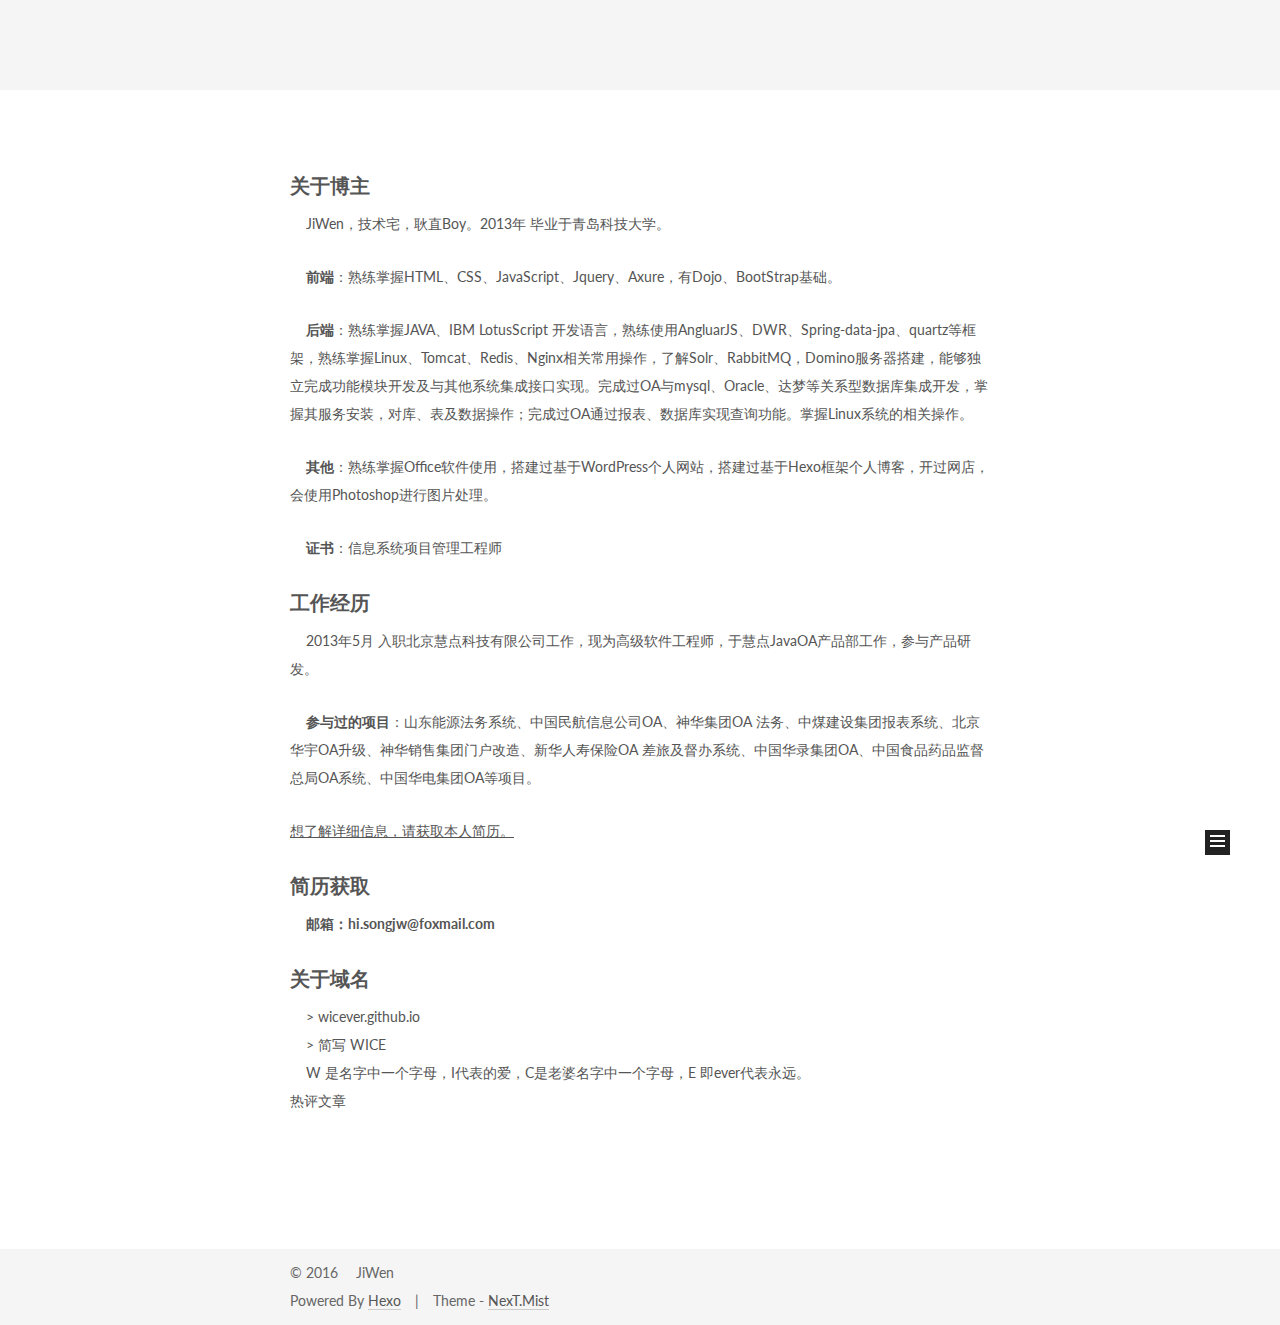
==== commit 0430a3bc: "Update index.html" ====
--- a/about/index.html
+++ b/about/index.html
@@ -303,7 +303,7 @@
 	<p>&nbsp;&nbsp;&nbsp;&nbsp;<b>证书</b>：信息系统项目管理工程师</p>
 	<h3>工作经历</h3>
 	<p>&nbsp;&nbsp;&nbsp;&nbsp;2013年5月 入职北京慧点科技有限公司工作，现为高级软件工程师，于慧点JavaOA产品部工作，参与产品研发。</p>
-	<p>&nbsp;&nbsp;&nbsp;&nbsp;<b>参与过的项目</b>：山东能源法务系统、中国民航信息公司OA、神华集团OA 法务、中煤建设集团报表系统、北京华宇OA升级、神华销售集团门户改造、新华人寿保险OA 差旅及督办系统、中国华录集团OA、中国食品药品监督总局OA系统等项目。</p>
+	<p>&nbsp;&nbsp;&nbsp;&nbsp;<b>参与过的项目</b>：山东能源法务系统、中国民航信息公司OA、神华集团OA 法务、中煤建设集团报表系统、北京华宇OA升级、神华销售集团门户改造、新华人寿保险OA 差旅及督办系统、中国华录集团OA、中国食品药品监督总局OA系统、中国华电集团OA等项目。</p>
 	<p><u>想了解详细信息，请获取本人简历。</u></p>
 	
 	<h3>简历获取</h3>
@@ -402,7 +402,7 @@
           
             
               <span class="links-of-author-item">
-                <a href="https://github.com/your-user-name" target="_blank" title="GitHub">
+                <a href="https://github.com/wicever" target="_blank" title="GitHub">
                   
                     <i class="fa fa-fw fa-github"></i>
                   
@@ -420,7 +420,7 @@
               </span>
             
               <span class="links-of-author-item">
-                <a href="http://weibo.com/your-user-name" target="_blank" title="微博">
+                <a href="http://weibo.com/u/6266276874" target="_blank" title="微博">
                   
                     <i class="fa fa-fw fa-globe"></i>
                   
@@ -452,7 +452,7 @@
                 </li>
               
                 <li class="links-of-blogroll-item">
-                  <a href="http://mail.qq.com/cgi-bin/qm_share?t=qm_mailme&email=ek9MQkJLQktDSzoLC1QZFRc" title="招租" target="_blank">招租</a>
+                  <a href="http://mail.qq.com/cgi-bin/qm_share?t=qm_mailme&email=ek9MQkJLQktDSzoLC1QZFRc" title="换链" target="_blank">招租</a>
                 </li>
               
             </ul>
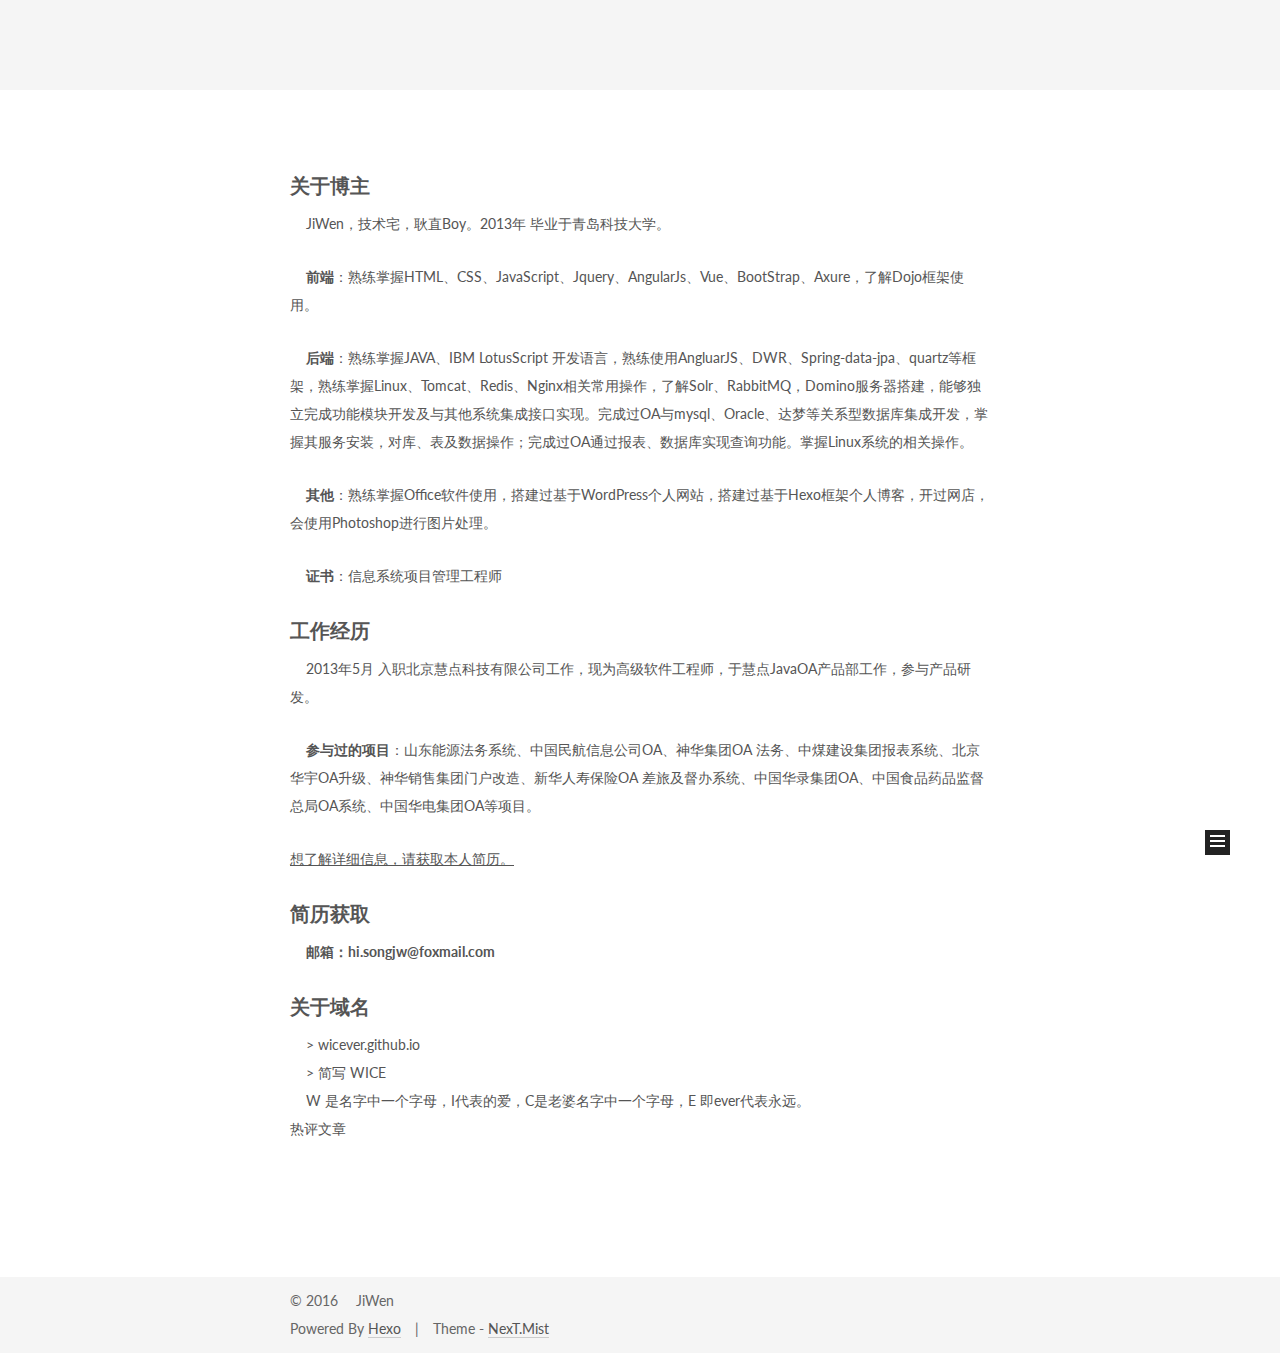
==== commit 7505ce22: "Update index.html" ====
--- a/about/index.html
+++ b/about/index.html
@@ -297,7 +297,7 @@
     
 	<h3>关于博主</h3> 
 	<p>&nbsp;&nbsp;&nbsp;&nbsp;JiWen，技术宅，耿直Boy。2013年 毕业于青岛科技大学。</p>
-	<p>&nbsp;&nbsp;&nbsp;&nbsp;<b>前端</b>：熟练掌握HTML、CSS、JavaScript、Jquery、Axure，有Dojo、BootStrap基础。</p>
+	<p>&nbsp;&nbsp;&nbsp;&nbsp;<b>前端</b>：熟练掌握HTML、CSS、JavaScript、Jquery、AngularJs、Vue、BootStrap、Axure，了解Dojo框架使用。</p>
 	<p>&nbsp;&nbsp;&nbsp;&nbsp;<b>后端</b>：熟练掌握JAVA、IBM LotusScript 开发语言，熟练使用AngluarJS、DWR、Spring-data-jpa、quartz等框架，熟练掌握Linux、Tomcat、Redis、Nginx相关常用操作，了解Solr、RabbitMQ，Domino服务器搭建，能够独立完成功能模块开发及与其他系统集成接口实现。完成过OA与mysql、Oracle、达梦等关系型数据库集成开发，掌握其服务安装，对库、表及数据操作；完成过OA通过报表、数据库实现查询功能。掌握Linux系统的相关操作。</p>
 	<p>&nbsp;&nbsp;&nbsp;&nbsp;<b>其他</b>：熟练掌握Office软件使用，搭建过基于WordPress个人网站，搭建过基于Hexo框架个人博客，开过网店，会使用Photoshop进行图片处理。</p>
 	<p>&nbsp;&nbsp;&nbsp;&nbsp;<b>证书</b>：信息系统项目管理工程师</p>
